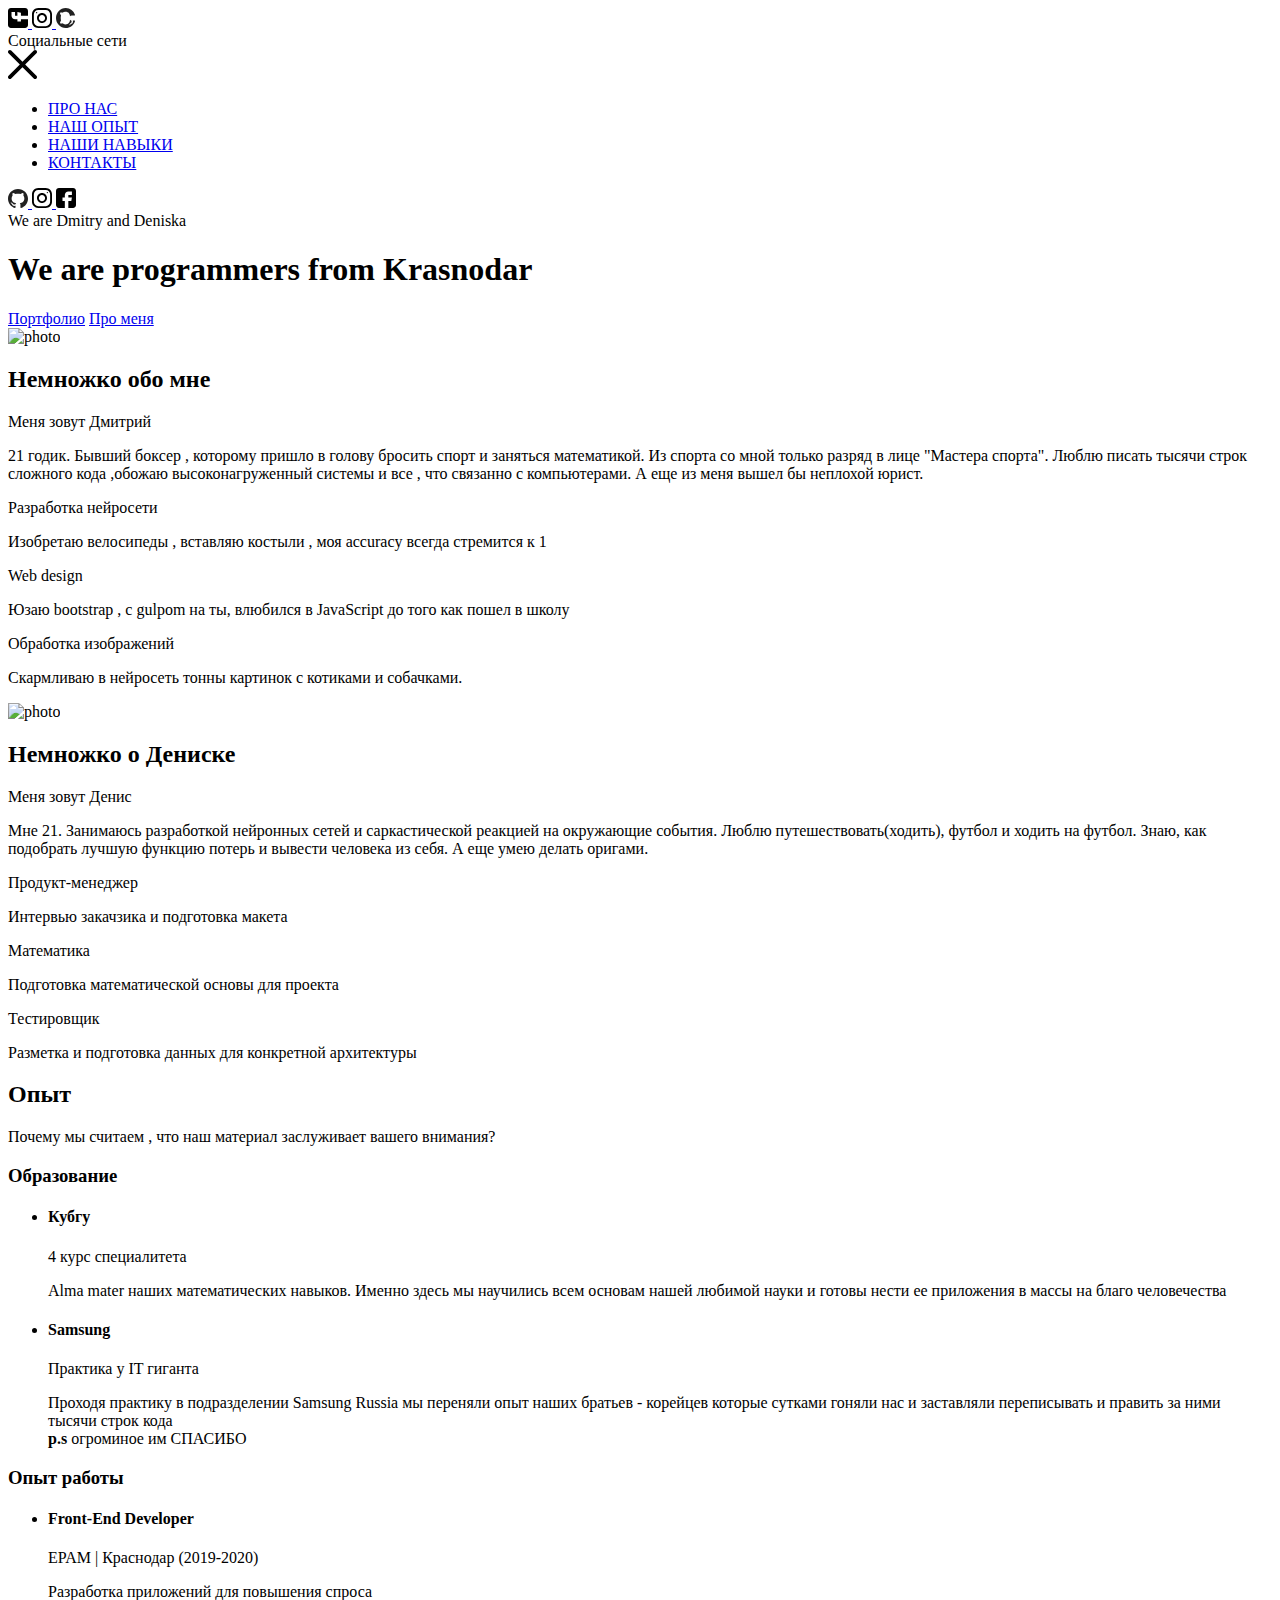
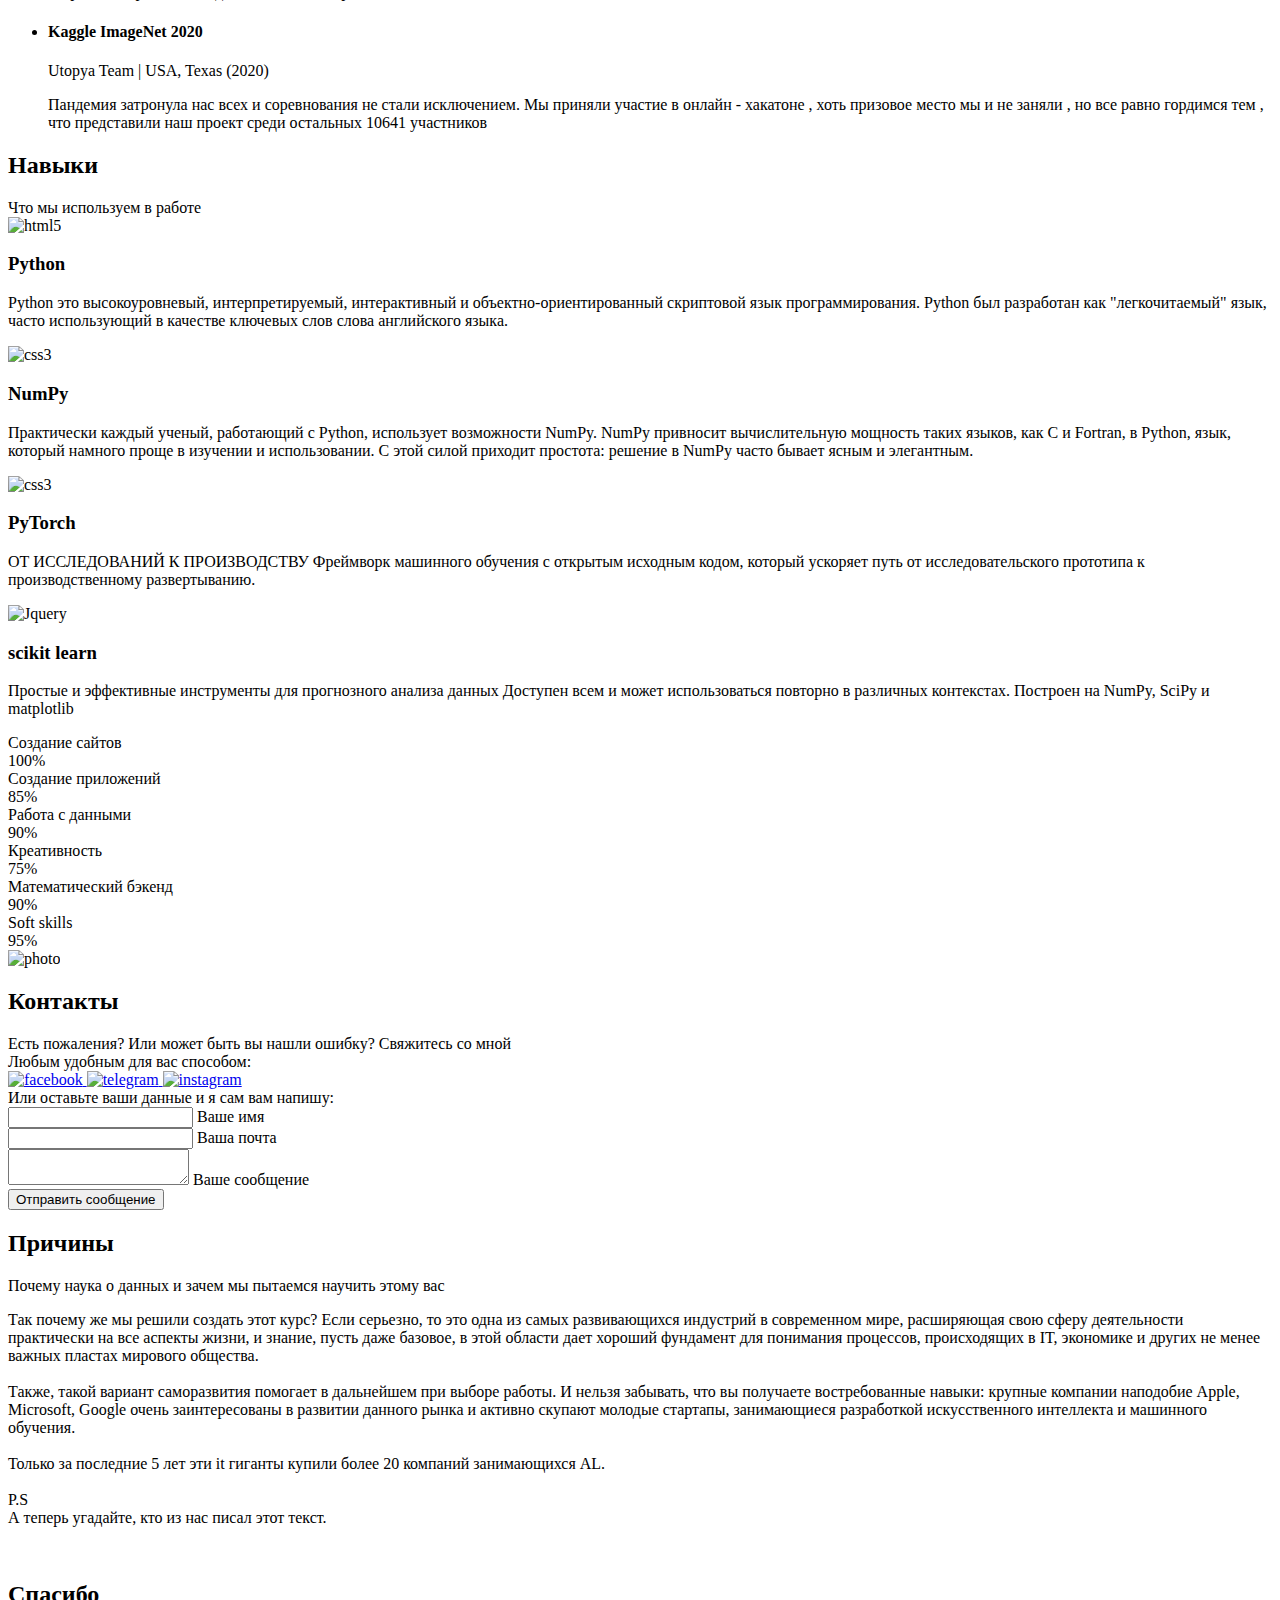
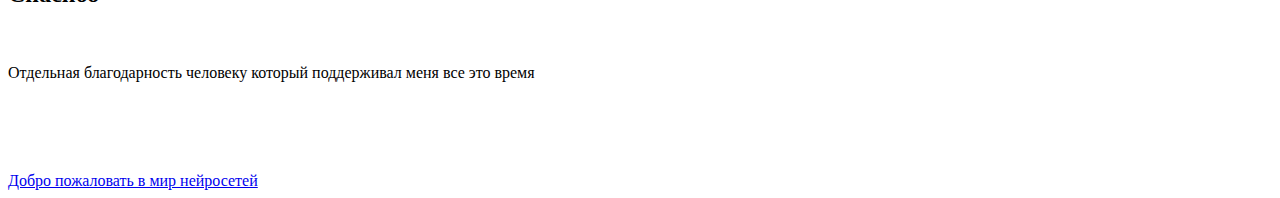
==== index.html @ 980f3015 "Update index.html" ====
<!DOCTYPE html>
<html lang="ru">
<head>
    <meta charset="UTF-8">
    <meta name="viewport" content="width=device-width, initial-scale=1.0">
    <meta http-equiv="X-UA-Compatible" content="ie=edge">
    <title>by Vika</title>
    <meta name="title" content="Мое портфолио">
    <meta name="description" content="Здесь вы сможете ознакомиться с моими работами и узнать больше обо мне">

    <!-- Open Graph / Facebook -->
    <meta property="og:type" content="website">
    <meta property="og:url" content="https://metatags.io/">
    <meta property="og:title" content="Мое портфолио">
    <meta property="og:description" content="Здесь вы сможете ознакомиться с моими работами и узнать больше обо мне">
    <meta property="og:image" content="https://metatags.io/assets/meta-tags-16a33a6a8531e519cc0936fbba0ad904e52d35f34a46c97a2c9f6f7dd7d336f2.png">

    <!-- Twitter -->
    <meta property="twitter:card" content="summary_large_image">
    <meta property="twitter:url" content="https://metatags.io/">
    <meta property="twitter:title" content="Мое портфолио">
    <meta property="twitter:description" content="Здесь вы сможете ознакомиться с моими работами и узнать больше обо мне">
    <meta property="twitter:image" content="https://metatags.io/assets/meta-tags-16a33a6a8531e519cc0936fbba0ad904e52d35f34a46c97a2c9f6f7dd7d336f2.png">

    <!-- Favicon  -->
    <link rel="apple-touch-icon" sizes="57x57" href="icons/favicon//apple-icon-57x57.png">
    <link rel="apple-touch-icon" sizes="60x60" href="icons/favicon//apple-icon-60x60.png">
    <link rel="apple-touch-icon" sizes="72x72" href="icons/favicon//apple-icon-72x72.png">
    <link rel="apple-touch-icon" sizes="76x76" href="icons/favicon//apple-icon-76x76.png">
    <link rel="apple-touch-icon" sizes="114x114" href="icons/favicon//apple-icon-114x114.png">
    <link rel="apple-touch-icon" sizes="120x120" href="icons/favicon//apple-icon-120x120.png">
    <link rel="apple-touch-icon" sizes="144x144" href="icons/favicon//apple-icon-144x144.png">
    <link rel="apple-touch-icon" sizes="152x152" href="icons/favicon//apple-icon-152x152.png">
    <link rel="apple-touch-icon" sizes="180x180" href="icons/favicon//apple-icon-180x180.png">
    <link rel="icon" type="image/png" sizes="192x192"  href="icons/favicon//android-icon-192x192.png">
    <link rel="icon" type="image/png" sizes="32x32" href="icons/favicon//favicon-32x32.png">
    <link rel="icon" type="image/png" sizes="96x96" href="icons/favicon//favicon-96x96.png">
    <link rel="icon" type="image/png" sizes="16x16" href="icons/favicon//favicon-16x16.png">
    <link rel="manifest" href="icons/favicon//manifest.json">
    <meta name="msapplication-TileColor" content="#ffffff">
    <meta name="msapplication-TileImage" content="icons/favicon//ms-icon-144x144.png">
    <meta name="theme-color" content="#ffffff">
    <!-- <link rel="stylesheet" type="text/css" href="slick/slick.css"/> -->
    <link rel="stylesheet" href="css/style.min.css">
</head>
<body>
    <aside class="sidepanel">
        <a href="#" class="sidepanel__link">
            <svg width="20" height="20" viewBox="0 0 20 20" fill="none" xmlns="http://www.w3.org/2000/svg">
                <path d="M-7.46167e-07 2.92969L-1.28061e-07 17.0703C-5.74539e-08 18.6856 1.31439 20 2.92969 20L17.0703 20C18.6856 20 20 18.6856 20 17.0703L20 11.1719L12.9297 11.1719L12.9297 13.5156L9.41406 13.5156L9.41406 11.1719L7.03125 11.1719C5.09262 11.1719 3.51562 9.59488 3.51562 7.65625L3.51562 4.10156L7.03125 4.10156L7.03125 7.65625L9.41406 7.65625L9.41406 4.10156L12.9297 4.6875L12.9297 7.65625L20 7.65625L20 2.92969C20 1.31439 18.6856 -8.16774e-07 17.0703 -7.46167e-07L2.92969 -1.28061e-07C1.31439 -5.74539e-08 -8.16774e-07 1.31439 -7.46167e-07 2.92969Z" fill="black"/>
            </svg>
        </a>
        <a href="#" class="sidepanel__link">
            <svg width="20" height="20" viewBox="0 0 20 20" fill="none" xmlns="http://www.w3.org/2000/svg">
                <path d="M-6.01032e-07 6.25L-2.73196e-07 13.75C-1.22337e-07 17.2012 2.79875 20 6.25 20L13.75 20C17.2013 20 20 17.2012 20 13.75L20 6.25C20 2.79875 17.2012 -7.51891e-07 13.75 -6.01032e-07L6.25 -2.73196e-07C2.79875 -1.22337e-07 -7.51891e-07 2.79875 -6.01032e-07 6.25ZM13.75 1.875C16.1625 1.875 18.125 3.8375 18.125 6.25L18.125 13.75C18.125 16.1625 16.1625 18.125 13.75 18.125L6.25 18.125C3.8375 18.125 1.875 16.1625 1.875 13.75L1.875 6.25C1.875 3.8375 3.8375 1.875 6.25 1.875L13.75 1.875Z" fill="black"/>
                <path d="M5 10C5 12.7612 7.23875 15 10 15C12.7613 15 15 12.7612 15 10C15 7.23875 12.7612 5 10 5C7.23875 5 5 7.23875 5 10ZM13.125 10C13.125 11.7225 11.7225 13.125 10 13.125C8.27625 13.125 6.875 11.7225 6.875 10C6.875 8.2775 8.27625 6.875 10 6.875C11.7225 6.875 13.125 8.2775 13.125 10Z" fill="black"/>
                <path d="M5.29123 4.625C5.29123 4.25704 4.99295 3.95875 4.62499 3.95875C4.25703 3.95875 3.95874 4.25704 3.95874 4.625C3.95874 4.99296 4.25703 5.29125 4.62499 5.29125C4.99295 5.29125 5.29123 4.99296 5.29123 4.625Z" fill="black"/>
            </svg>
        </a>
        <a href="#" class="sidepanel__link">
            <svg width="19" height="20" viewBox="0 0 19 20" fill="none" xmlns="http://www.w3.org/2000/svg">
                <path d="M-4.37114e-07 9.99951C-1.95608e-07 15.5245 4.36167 19.9995 9.74107 19.9995C14.0457 19.9995 17.6962 17.1345 18.9832 13.162C19.0749 12.662 18.7734 12.4787 18.5148 12.4787C18.2835 12.4787 17.6706 12.487 16.8585 12.4912C17.4459 15.2728 15.5517 15.8595 15.5517 15.8595C14.4274 16.3145 14.1267 16.972 14.1267 16.972C13.5228 17.8778 13.5352 16.902 13.5352 16.902C13.603 15.8978 14.5389 15.3703 14.5389 15.3703C16.0283 14.4787 15.5979 13.0295 15.3493 12.4578C14.719 12.3678 14.2903 12.1103 14.0466 11.8245C13.8029 14.0453 12.9652 16.3795 9.23304 16.3795C8.16988 16.3795 7.30085 15.992 6.61933 15.3503C6.37316 15.4628 5.3827 15.8003 4.04116 15.2628C4.04116 15.2628 3.78012 14.4253 5.03988 12.5128C4.82345 11.7128 4.71606 10.8628 4.7111 10.0128C4.71606 9.16284 4.82345 8.31285 5.03988 7.51284C3.78012 5.61285 4.04116 4.77535 4.04116 4.77535C5.3827 4.23785 6.37316 4.57534 6.61933 4.67535C7.30085 4.03785 8.16988 3.65035 9.23304 3.65035C12.9752 3.65035 13.7987 5.98784 14.0383 8.21284C14.3307 7.86284 14.928 7.53784 15.8408 7.53784C17.1444 7.53784 18.1918 7.55034 18.5082 7.55034C18.7635 7.55034 19.0683 7.37534 18.9708 6.86284C17.692 2.86201 14.0391 -0.000488895 9.74107 -0.000488707C4.36167 -0.000488472 -6.7851e-07 4.47701 -4.37114e-07 9.99951Z" fill="#212121"/>
            </svg>
        </a>
        <div class="sidepanel__divider"></div>
        <div class="sidepanel__text"><span>Социальные сети</span></div>
    </aside>

    <div class="menu">
        <div class="menu__block">
            <div class="menu__close">
                <svg width="29" height="30" viewBox="0 0 29 30" fill="none" xmlns="http://www.w3.org/2000/svg">
                    <path d="M17.1568 14.5231L28.4489 3.23075C29.1837 2.49623 29.1837 1.30861 28.4489 0.574085C27.7144 -0.160437 26.5267 -0.160437 25.7922 0.574085L14.4998 11.8665L3.20781 0.574085C2.47295 -0.160437 1.28567 -0.160437 0.551149 0.574085C-0.183716 1.30861 -0.183716 2.49623 0.551149 3.23075L11.8432 14.5231L0.551149 25.8155C-0.183716 26.55 -0.183716 27.7376 0.551149 28.4721C0.917206 28.8385 1.39852 29.0226 1.87948 29.0226C2.36045 29.0226 2.84141 28.8385 3.20781 28.4721L14.4998 17.1798L25.7922 28.4721C26.1586 28.8385 26.6396 29.0226 27.1205 29.0226C27.6015 29.0226 28.0825 28.8385 28.4489 28.4721C29.1837 27.7376 29.1837 26.55 28.4489 25.8155L17.1568 14.5231Z" fill="black"/>
                </svg>
            </div>

            <nav>
                <ul class="menu__list">
                    <li class="menu__link"><a href="#about">ПРО НАС</a></li>
                    <li class="menu__link"><a href="#op">НАШ ОПЫТ</a></li>
                    <li class="menu__link"><a href="#skil">НАШИ НАВЫКИ</a></li>
         <!--            <li class="menu__link"><a href="#">МОИ РАБОТЫ</a></li>
                    <li class="menu__link"><a href="#">ПРАЙС-ЛИСТ</a></li> -->
                    <li class="menu__link"><a href="#ref">КОНТАКТЫ</a></li>
                </ul>
            </nav>

            <div class="menu__social">
                <a href="#">
                    <svg width="20" height="19" viewBox="0 0 20 19" fill="none" xmlns="http://www.w3.org/2000/svg">
                        <path d="M10 0C4.475 0 0 4.36167 0 9.74107C0 14.0457 2.865 17.6962 6.8375 18.9832C7.3375 19.0749 7.52083 18.7734 7.52083 18.5148C7.52083 18.2835 7.5125 17.6706 7.50833 16.8585C4.72667 17.4459 4.14 15.5517 4.14 15.5517C3.685 14.4274 3.0275 14.1267 3.0275 14.1267C2.12167 13.5228 3.0975 13.5352 3.0975 13.5352C4.10167 13.603 4.62917 14.5389 4.62917 14.5389C5.52083 16.0283 6.97 15.5979 7.54167 15.3493C7.63167 14.719 7.88917 14.2903 8.175 14.0466C5.95417 13.8029 3.62 12.9652 3.62 9.23304C3.62 8.16988 4.0075 7.30085 4.64917 6.61934C4.53667 6.37317 4.19917 5.3827 4.73667 4.04116C4.73667 4.04116 5.57417 3.78012 7.48667 5.03988C8.28667 4.82345 9.13667 4.71606 9.98667 4.7111C10.8367 4.71606 11.6867 4.82345 12.4867 5.03988C14.3867 3.78012 15.2242 4.04116 15.2242 4.04116C15.7617 5.3827 15.4242 6.37317 15.3242 6.61934C15.9617 7.30085 16.3492 8.16988 16.3492 9.23304C16.3492 12.9752 14.0117 13.7987 11.7867 14.0383C12.1367 14.3307 12.4617 14.928 12.4617 15.8408C12.4617 17.1444 12.4492 18.1918 12.4492 18.5082C12.4492 18.7635 12.6242 19.0683 13.1367 18.9708C17.1375 17.692 20 14.0391 20 9.74107C20 4.36167 15.5225 0 10 0Z" fill="#212121"/>
                    </svg>                        
                </a>
                <a href="#">
                    <svg width="20" height="20" viewBox="0 0 20 20" fill="none" xmlns="http://www.w3.org/2000/svg">
                        <path d="M13.7495 0L6.24951 0C2.79826 0 -0.000488281 2.79875 -0.000488281 6.25L-0.000488281 13.75C-0.000488281 17.2013 2.79826 20 6.24951 20L13.7495 20C17.2008 20 19.9995 17.2013 19.9995 13.75L19.9995 6.25C19.9995 2.79875 17.2008 0 13.7495 0ZM18.1245 13.75C18.1245 16.1625 16.162 18.125 13.7495 18.125L6.24951 18.125C3.83701 18.125 1.87451 16.1625 1.87451 13.75L1.87451 6.25C1.87451 3.8375 3.83701 1.875 6.24951 1.875L13.7495 1.875C16.162 1.875 18.1245 3.8375 18.1245 6.25L18.1245 13.75Z" fill="black"/>
                        <path d="M9.99951 5C7.23826 5 4.99951 7.23875 4.99951 10C4.99951 12.7613 7.23826 15 9.99951 15C12.7608 15 14.9995 12.7613 14.9995 10C14.9995 7.23875 12.7608 5 9.99951 5ZM9.99951 13.125C8.27701 13.125 6.87451 11.7225 6.87451 10C6.87451 8.27625 8.27701 6.875 9.99951 6.875C11.722 6.875 13.1245 8.27625 13.1245 10C13.1245 11.7225 11.722 13.125 9.99951 13.125Z" fill="black"/>
                        <path d="M15.3745 5.29123C15.7425 5.29123 16.0408 4.99295 16.0408 4.62499C16.0408 4.25703 15.7425 3.95874 15.3745 3.95874C15.0065 3.95874 14.7083 4.25703 14.7083 4.62499C14.7083 4.99295 15.0065 5.29123 15.3745 5.29123Z" fill="black"/>
                    </svg>
                </a>
                <a href="#">
                    <svg width="20" height="20" viewBox="0 0 20 20" fill="none" xmlns="http://www.w3.org/2000/svg">
                        <path d="M17.0698 0L2.9292 0C1.3139 0 -0.000488281 1.31439 -0.000488281 2.92969L-0.000488281 17.0703C-0.000488281 18.6856 1.3139 20 2.9292 20L8.82764 20L8.82764 12.9297L6.48389 12.9297L6.48389 9.41406L8.82764 9.41406L8.82764 7.03125C8.82764 5.09262 10.4046 3.51563 12.3433 3.51563L15.8979 3.51563L15.8979 7.03125L12.3433 7.03125L12.3433 9.41406L15.8979 9.41406L15.312 12.9297L12.3433 12.9297L12.3433 20L17.0698 20C18.6851 20 19.9995 18.6856 19.9995 17.0703L19.9995 2.92969C19.9995 1.31439 18.6851 0 17.0698 0Z" fill="black"/>
                    </svg>
                </a>
            </div>
        </div>
        <div class="menu__overlay"></div>
    </div>

    <section class="promo">
        <div class="hamburger">
            <span></span>
            <span class="long"></span>
            <span></span>
        </div>
        <div class="container">
            <div class="title title_fz16 promo__subtitle">We are Dmitry and Deniska</div>
            <h1 class="title title_fz48 promo__title">We are  programmers from Krasnodar</h1>
            <div class="promo__btns">
                <a href="#" class="promo__link btn">Портфолио</a>
                <a href="#" class="promo__link">Про меня</a>
            </div>
        </div>
    </section>

    <section class="about">
        <div class="container">
            <div class="about__wrapper">
                <div class="about__photo">
                    <img src="img/main_photo2.jpg" alt="photo">
                </div>
                <div class="about__descr">
                    <h2 class="title title_fz16 about__title">Немножко обо мне</h2>
                    <div class="title title_fz36 about__subtitle">Меня зовут Дмитрий</div>
                    <div class="divider"></div>
                    <p class="about__text">21 годик. Бывший боксер , которому пришло в голову бросить спорт и заняться математикой. Из спорта со мной только разряд в лице "Мастера спорта". Люблю писать тысячи строк сложного кода ,обожаю высоконагруженный системы и все , что связанно с компьютерами. А еще из меня вышел бы неплохой юрист.</p>
                </div>
                <div class="about__skills">
                    <div class="about__skills-item">
                        <div class="about__skills-circle">
                            <!-- <img src="icons/about_me/web_development.svg" alt="web-dev"> -->
                        </div>
                        <div>
                            <div class="title title_fz14">
                                Разработка нейросети
                            </div>
                            <p class="about__skills-text">
                                Изобретаю велосипеды , вставляю костыли , моя accuracy всегда стремится к 1
                            </p>
                        </div>
                    </div>
                    <div class="about__skills-item">
                        <div class="about__skills-circle">
                            <!-- <img src="icons/about_me/mobile_dev.svg" alt="mobile-dev"> -->
                        </div>
                        <div>
                            <div class="title title_fz14">
                                Web design
                            </div>
                            <p class="about__skills-text">
                                Юзаю bootstrap , с gulpom на ты, влюбился в JavaScript до того как пошел в школу
                            </p>
                        </div>
                    </div>
                    <div class="about__skills-item">
                        <div class="about__skills-circle">
                           <!--  <img src="icons/about_me/design.svg" alt="design"> -->
                        </div>
                        <div>
                            <div class="title title_fz14">
                                Обработка изображений
                            </div>
                            <p class="about__skills-text">
                                Скармливаю в нейросеть тонны картинок с котиками и собачками. 
                            </p>
                        </div>
                    </div>
                </div>
            </div>
        </div>
    </section>
    <section class="about" id="about">
        <div class="container">
            <div class="about__wrapper">
                <div class="about__photo">
                    <img src="img/main_photo.jpg" alt="photo">
                </div>
                <div class="about__descr">
                    <h2 class="title title_fz16 about__title">Немножко о Дениске</h2>
                    <div class="title title_fz36 about__subtitle">Меня зовут Денис</div>
                    <div class="divider"></div>
                    <p class="about__text">Мне 21. Занимаюсь разработкой нейронных сетей и саркастической реакцией на окружающие события. Люблю путешествовать(ходить), футбол и ходить на футбол. Знаю, как подобрать лучшую функцию потерь и вывести человека из себя. А еще умею делать оригами. </p>
                </div>
                <div class="about__skills">
                    <div class="about__skills-item">
                        <div class="about__skills-circle">
                            <!-- <img src="icons/about_me/web_development.svg" alt="web-dev"> -->
                        </div>
                        <div>
                            <div class="title title_fz14">
                                Продукт-менеджер
                            </div>
                            <p class="about__skills-text">
                                Интервью закачзика и подготовка макета
                            </p>
                        </div>
                    </div>
                    <div class="about__skills-item">
                        <div class="about__skills-circle">
                            <!-- <img src="icons/about_me/mobile_dev.svg" alt="mobile-dev"> -->
                        </div>
                        <div>
                            <div class="title title_fz14">
                                Математика
                            </div>
                            <p class="about__skills-text">
                                Подготовка математической основы для проекта
                            </p>
                        </div>
                    </div>
                    <div class="about__skills-item">
                        <div class="about__skills-circle">
                            <!-- <img src="icons/about_me/design.svg" alt="design"> -->
                        </div>
                        <div>
                            <div class="title title_fz14">
                                Тестировщик
                            </div>
                            <p class="about__skills-text">
                                Разметка и подготовка данных для конкретной архитектуры
                            </p>
                        </div>
                    </div>
                </div>
            </div>
        </div>
    </section>

    <section class="resume" id="op">
        <div class="container">
            <h2 class="title title_fz16 title__section-title">Опыт</h2>
            <div class="title title_fz36 title__section-subtitle">Почему мы считаем , что наш материал заслуживает вашего внимания?</div>
            <div class="divider"></div>

            <div class="resume__wrapper">
                <div class="resume__column">
                    <h3 class="title title_fz20 resume__column-title">Образование</h3>
                    <ul>
                        <li>
                            <div class="resume__item">
                                <div class="resume__item-head">
                                    <div class="resume__item-icon">
                                        <!-- <img src="icons/experience/university.svg" alt="university"> -->
                                    </div>
                                    <h4 class="title title_fz14">Кубгу</h4>
                                    <div class="resume__item-location">4 курс специалитета</div>
                                </div>
                                <p class="resume__item-body">
                                    Alma mater наших математических навыков. Именно здесь мы научились всем основам нашей любимой науки и готовы нести ее приложения в массы на благо человечества
                                </p>
                            </div>
                        </li>
                        <li>
                            <div class="resume__item">
                                <div class="resume__item-head">
                                    <div class="resume__item-icon">
                                       <!--  <img src="icons/experience/courses.svg" alt="courses"> -->
                                    </div>
                                    <h4 class="title title_fz14">Samsung</h4>
                                    <div class="resume__item-location">Практика у IT гиганта</div>
                                </div>
                                <p class="resume__item-body">
                                    Проходя практику в подразделении Samsung Russia мы переняли опыт наших братьев - корейцев которые сутками гоняли нас и заставляли переписывать и править за ними тысячи строк кода
                                    <br><b>p.s </b>огроминое им СПАСИБО
                                </p>
                            </div>
                        </li>
                    </ul>
                </div>
                <div class="resume__column">
                    <h3 class="title title_fz20 resume__column-title">Опыт работы</h3>
                    <ul>
                        <li>
                            <div class="resume__item">
                                <div class="resume__item-head">
                                    <div class="resume__item-icon">
                                        <!-- <img src="icons/experience/developer.svg" alt="developer"> -->
                                    </div>
                                    <h4 class="title title_fz14">Front-End Developer</h4>
                                    <div class="resume__item-location">EPAM | Краснодар (2019-2020)</div>
                                </div>
                                <p class="resume__item-body">
                                    Разработка приложений для повышения спроса 
                                </p>
                            </div>
                        </li>
                        <li>
                            <div class="resume__item">
                                <div class="resume__item-head">
                                    <div class="resume__item-icon">
                                        <!-- <img src="icons/experience/designer.svg" alt="designer"> -->
                                    </div>
                                    <h4 class="title title_fz14">Kaggle ImageNet 2020</h4>
                                    <div class="resume__item-location">Utopya Team | USA, Texas (2020)</div>
                                </div>
                                <p class="resume__item-body">
                                    Пандемия затронула нас всех и соревнования не стали исключением. Мы приняли участие в онлайн - хакатоне , хоть призовое место мы и не заняли , но все равно гордимся тем , что представили наш проект среди остальных 10641 участников 
                                </p>
                            </div>
                        </li>
                    </ul>
                </div>
            </div>
        </div>
    </section>

    <section class="skills" id="skil">
        <div class="container">
            <h2 class="title title_fz16 title__section-title">Навыки</h2>
            <div class="title title_fz36 title__section-subtitle">Что мы используем в работе</div>
            <div class="divider"></div>

            <div class="skills__items">
                <div class="skills__item">
                    <div class="skills__item-img">
                        <img src="img/python.png" alt="html5">
                    </div>
                    <h3 class="title title_fz14">Python</h3>
                    <p>Python это высокоуровневый, интерпретируемый, интерактивный и объектно-ориентированный скриптовой язык программирования. Python был разработан как "легкочитаемый" язык, часто использующий в качестве ключевых слов слова английского языка.</p>
                </div>
                <div class="skills__item">
                    <div class="skills__item-img">
                        <img src="img/numpy.svg" alt="css3">
                    </div>
                    <h3 class="title title_fz14">NumPy</h3>
                    <p>Практически каждый ученый, работающий с Python, использует возможности NumPy.

                        NumPy привносит вычислительную мощность таких языков, как C и Fortran, в Python, язык, который намного проще в изучении и использовании. С этой силой приходит простота: решение в NumPy часто бывает ясным и элегантным.</p>
                </div>
                <div class="skills__item">
                    <div class="skills__item-img">
                        <img src="img/pytorch.svg" alt="css3">
                    </div>
                    <h3 class="title title_fz14">PyTorch</h3>
                    <p>ОТ
                        ИССЛЕДОВАНИЙ К
                 ПРОИЗВОДСТВУ
                 Фреймворк машинного обучения с открытым исходным кодом, который ускоряет путь от исследовательского прототипа к производственному развертыванию.</p>
                </div>
                <div class="skills__item">
                    <div class="skills__item-img">
                        <img src="img/sk.png" alt="Jquery">
                    </div>
                    <h3 class="title title_fz14">scikit learn</h3>
                    <p>Простые и эффективные инструменты для прогнозного анализа данных
                        Доступен всем и может использоваться повторно в различных контекстах.
                        Построен на NumPy, SciPy и matplotlib</p>
                </div>
               <!--  <div class="skills__item">
                    <div class="skills__item-img">
                        <img src="icons/skills/react.svg" alt="React">
                    </div>
                    <h3 class="title title_fz14">React</h3>
                    <p>Эта библиотека позволяет создавать web-приложения. Мы можем создать максимально интерактивный продукт именно под ваши цели</p>
                </div>
                <div class="skills__item">
                    <div class="skills__item-img">
                        <img src="icons/skills/node.js.svg" alt="Node.js">
                    </div>
                    <h3 class="title title_fz14">Node.js</h3>
                    <p>Эта платформа позволяет создавать бэкенд для вашего продукта - “мозги”, которые будут выполнять действия, которые пользователь не видит</p>
                </div>
                <div class="skills__item">
                    <div class="skills__item-img">
                        <img src="icons/skills/mongo.db.svg" alt="Mongo.db">
                    </div>
                    <h3 class="title title_fz14">Mongo.db</h3>
                    <p>Это нереляционная база данных, которая будет хранить данные вашего сайта или приложения</p>
                </div> -->
            </div>

            <div class="skills__ratings">
                <div class="skills__ratings-item">
                    <div class="title title_fz14 skills__ratings-title">Создание сайтов</div>
                    <div class="skills__ratings-counter">100%</div>
                    <div class="skills__ratings-line">
                        <span></span>
                    </div>
                </div>
                <div class="skills__ratings-item">
                    <div class="title title_fz14 skills__ratings-title">Создание приложений</div>
                    <div class="skills__ratings-counter">85%</div>
                    <div class="skills__ratings-line">
                        <span></span>
                    </div>
                </div>
                <div class="skills__ratings-item">
                    <div class="title title_fz14 skills__ratings-title">Работа с данными</div>
                    <div class="skills__ratings-counter">90%</div>
                    <div class="skills__ratings-line">
                        <span></span>
                    </div>
                </div>
                <div class="skills__ratings-item">
                    <div class="title title_fz14 skills__ratings-title">Креативность</div>
                    <div class="skills__ratings-counter">75%</div>
                    <div class="skills__ratings-line">
                        <span></span>
                    </div>
                </div>
                <div class="skills__ratings-item">
                    <div class="title title_fz14 skills__ratings-title">Математический бэкенд</div>
                    <div class="skills__ratings-counter">90%</div>
                    <div class="skills__ratings-line">
                        <span></span>
                    </div>
                </div>
                <div class="skills__ratings-item">
                    <div class="title title_fz14 skills__ratings-title">Soft skills</div>
                    <div class="skills__ratings-counter">95%</div>
                    <div class="skills__ratings-line">
                        <span></span>
                    </div>
                </div>
            </div>
        </div>
    </section>

    <!-- <section class="portfolio">
        <div class="container">
            <h2 class="title title_fz16 title__section-title">Портфолио</h2>
            <div class="title title_fz36 title__section-subtitle">Мои работы</div>
            <div class="divider"></div>

            <div class="portfolio__wrapper">
                <a href="#" class="portfolio__item">
                    <img src="img/works/uber.jpg" alt="uber">
                </a>
                <a href="#" class="portfolio__item">
                    <img src="img/works/pulse.jpg" alt="pulse">
                </a>
                <a href="#" class="portfolio__item">
                    <img src="img/works/bread.jpg" alt="test">
                </a>
                <a href="#" class="portfolio__item vertical">
                    <img src="img/works/plans.jpg" alt="test">
                </a>
                <a href="#" class="portfolio__item">
                    <img src="img/works/ipad.jpg" alt="test">
                </a>
                <a href="#" class="portfolio__item horizonal">
                    <img src="img/works/mac.jpg" alt="test">
                </a>
            </div>
        </div>
    </section>

    <section class="price">
        <div class="container">
            <h2 class="title title_fz16 title__section-title">Прайс-лист</h2>
            <div class="divider"></div>
    
            <div class="price__wrapper">
                <div class="price__item">
                    <div class="price__type">Landing-page</div>
                    <div class="price__count">от 8000 руб.</div>
                    <div class="price__descr">
                        Одностраничный сайт для презентации услуг/товаров/...
                    </div>
                </div>
                <div class="price__item">
                    <div class="price__type">Web-приложение</div>
                    <div class="price__count">от 28000 руб.</div>
                    <div class="price__descr">
                        Приложение внутри браузера для лучшего комфорта
                    </div>
                </div>
                <div class="price__item">
                    <div class="price__type">Корпоративный сайт</div>
                    <div class="price__count">от 20000 руб.</div>
                    <div class="price__descr">
                        Сайт для вашего бизнеса или компании
                    </div>
                </div>
                <div class="price__item">
                    <div class="price__type">Android/IOS Приложение</div>
                    <div class="price__count">от 25000 руб.</div>
                    <div class="price__descr">
                        Приложение для смартфона любой ОС
                    </div>
                </div>
                <div class="price__item">
                    <div class="price__type">Интернет-магазин</div>
                    <div class="price__count">от 30000 руб.</div>
                    <div class="price__descr">
                        Инструмент для ваших продаж в сети
                    </div>
                </div>
                <div class="price__item">
                    <div class="price__type">Дизайн</div>
                    <div class="price__count">Индивидуально</div>
                    <div class="price__descr">
                        Создам дизайн для вашего сайта/приложения...
                    </div>
                </div>
            </div>
        </div>
    </section> -->

    <section class="contacts" id='ref'>
        <div class="container">
            <div class="contacts__wrapper">
                <div class="contacts__photo">
                    <img src="img/main_photo3.jpg" alt="photo">
                </div>
                <div class="contacts__descr">
                    <h2 class="title title_fz16 contacts__title">Контакты</h2>
                    <div class="title title_fz36 contacts__subtitle">
                        Есть пожаления? Или может быть вы нашли ошибку?
                        Свяжитесь со мной</div>
                    <div class="divider"></div>

                    <div class="title title_fz14 contacts__text">
                        Любым удобным для вас способом:
                    </div>
                    <div class="contacts__social">
                        <a href="#" class="contacts__link">
                            <img src="icons/facebook_straight.svg" alt="facebook">
                        </a>
                        <a href="#" class="contacts__link">
                            <img src="icons/telegram.svg" alt="telegram">
                        </a>
                        <a href="#" class="contacts__link">
                            <img src="icons/instagram_straight.svg" alt="instagram">
                        </a>
                    </div>
                    <div class="title title_fz14 contacts__text">
                        Или оставьте ваши данные и я сам вам напишу:
                    </div>

                    <form action="#" class="contacts__form">
                        <div class="contacts__input">
                            <input required name="name" id="name" type="text">
                            <label for="name">Ваше имя</label>
                        </div>
                        <div class="contacts__input">
                            <input required name="email" id="email" type="email">
                            <label for="email">Ваша почта</label>
                        </div>

                        <div class="contacts__textarea">
                            <textarea name="text" id="text"></textarea>
                            <label for="text">Ваше сообщение</label>
                        </div>
                        <div class="contacts__triggers">
                            <button class="contacts__btn btn">Отправить сообщение</button>
                            <div class="contacts__policy">
                               <!--  <input required type="checkbox">
                                <span>Я согласен(а) с <a href="/ML.html">политикой конфиденциальности</a></span> -->
                            </div>
                        </div>
                    </form>
                </div>
            </div>
        </div>
    </section>
    <section class="why">
        <div class="container">
            <h2 class="title title_fz16 title__section-title">Причины</h2>
                    <div class="title title_fz36 contacts__subtitle">
                    Почему наука о данных и зачем мы пытаемся научить этому вас
                    </div>

                    <p class="why_text">Так почему же мы решили создать этот курс?
                        Если серьезно, то это одна из самых развивающихся индустрий в современном мире, расширяющая свою сферу деятельности практически на все аспекты жизни, и знание, пусть даже базовое, в этой области дает хороший фундамент для понимания процессов, происходящих в IT, экономике и других не менее важных пластах мирового общества.<br><br> Также, такой вариант саморазвития помогает в дальнейшем при выборе работы. И нельзя забывать, что  вы получаете востребованные навыки: крупные компании наподобие Apple, Microsoft, Google очень заинтересованы в развитии данного рынка и активно скупают молодые стартапы, занимающиеся разработкой искусственного интеллекта и машинного обучения. <br><br>Только за последние 5 лет эти it гиганты купили более 20 компаний занимающихся AL.
                        <br><br>
                       <span>P.S <br> 
                           А теперь угадайте, кто из нас писал этот текст.</span> </p>

                    <div class="why_block">
                        <img src="img/apple.png" alt="" class="why_img">
                    </div>
        </div>
    </section>

    <section class="thanks">
        <div class="container">
            
        </div>
    </section>

    <section class="carousel">
        <div class="container">
            <h2 class="title title_fz16 title__section-title">Cпасибо</h2>
            <br><br>
            <div class="title title_fz34 contacts__subtitle">
                Отдельная благодарность человеку который поддерживал меня все это время
                </div>
            <div class="carousel__inner">
                
                <div> <img src="img/1.jpg" alt=""></div>
                <div> <img src="img/3.jpg" alt=""></div>
                <div>
                    <img src="img/4.jpg" alt="">
                </div>
                <div> <img src="img/5.jpg" alt=""></div>
                <div> <img src="img/6.jpg" alt=""></div>
            </div>
        </div>
    </section>

    <section class="go">
        <div class="container">
            <a class="go__link" href="/ML.html">Добро пожаловать в мир нейросетей </a>
        </div>
    </section>
    <script src="js/jquery-1.11.0.min.js"></script>
    <script src="js/jquery-migrate-1.2.1.min.js"></script>
    <script src="js/slick.min.js"></script>
    <script src="js/script.js"></script>
</body>
</html>
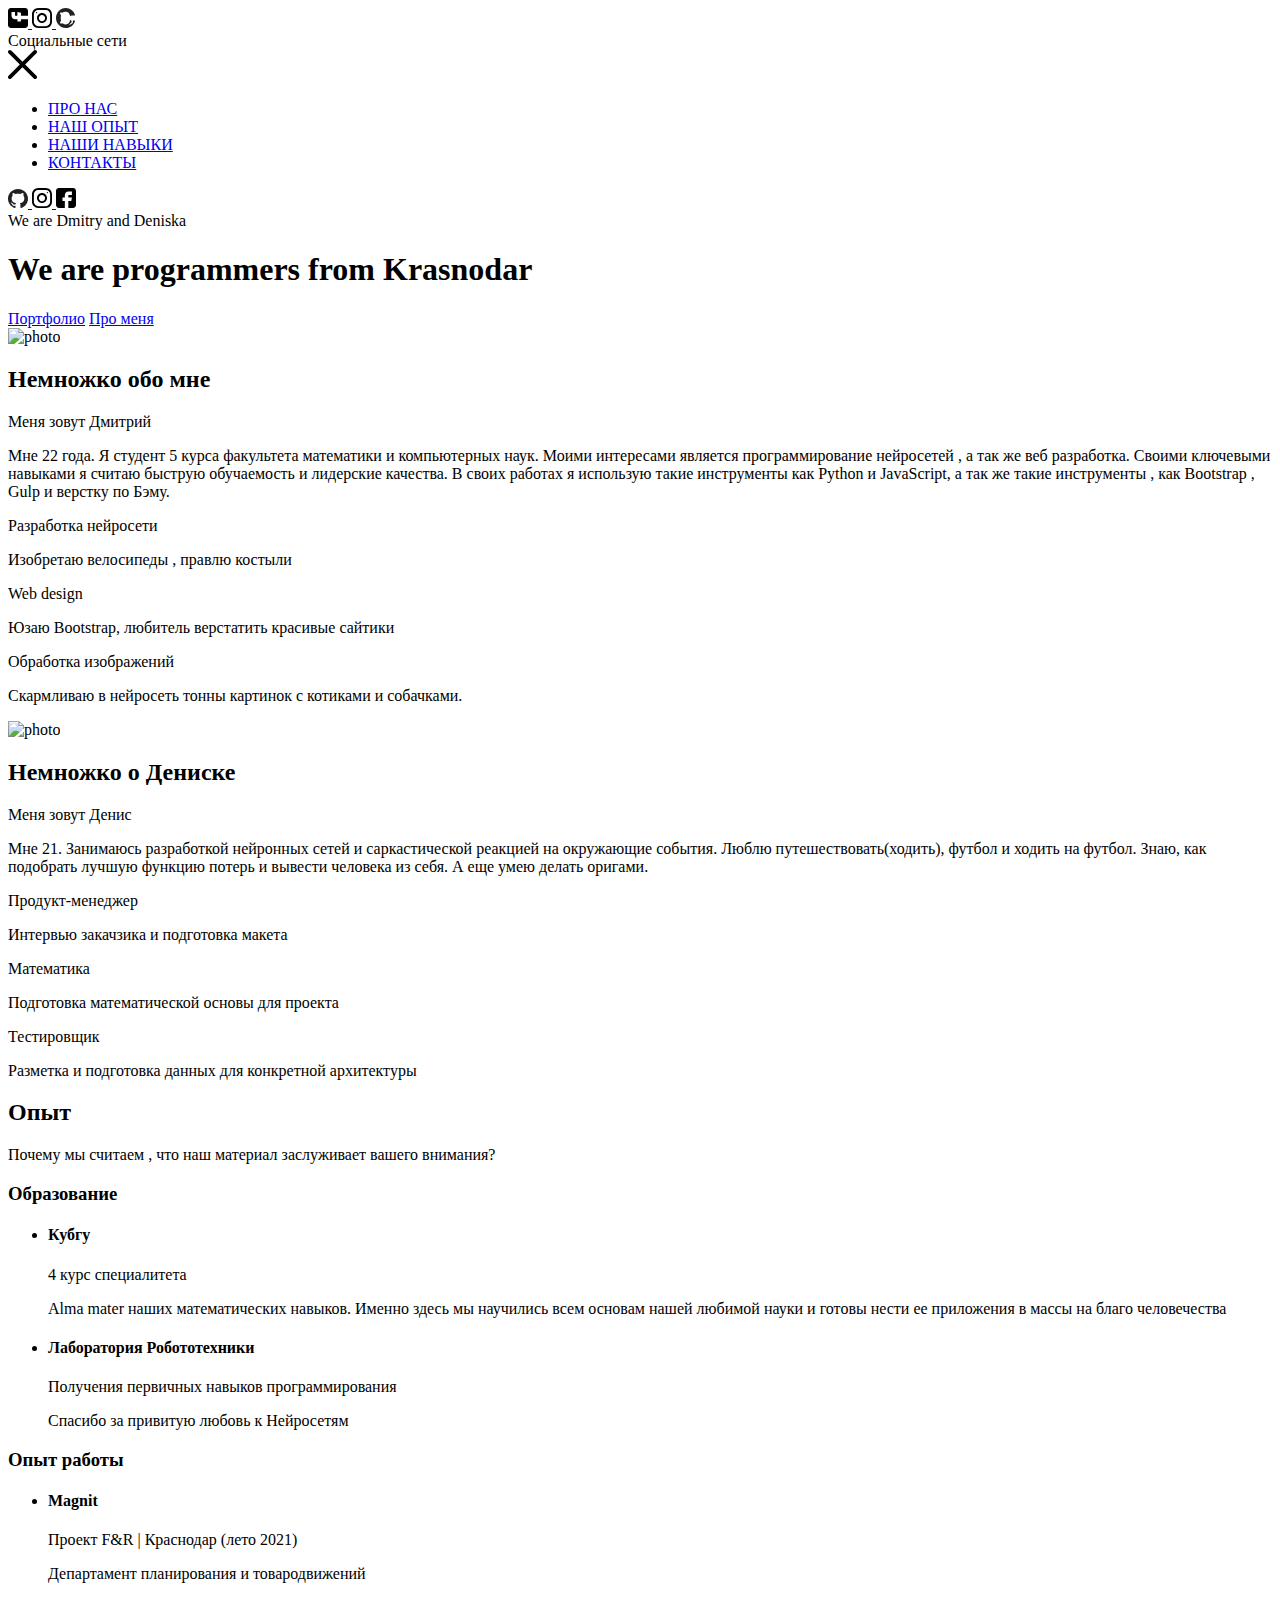
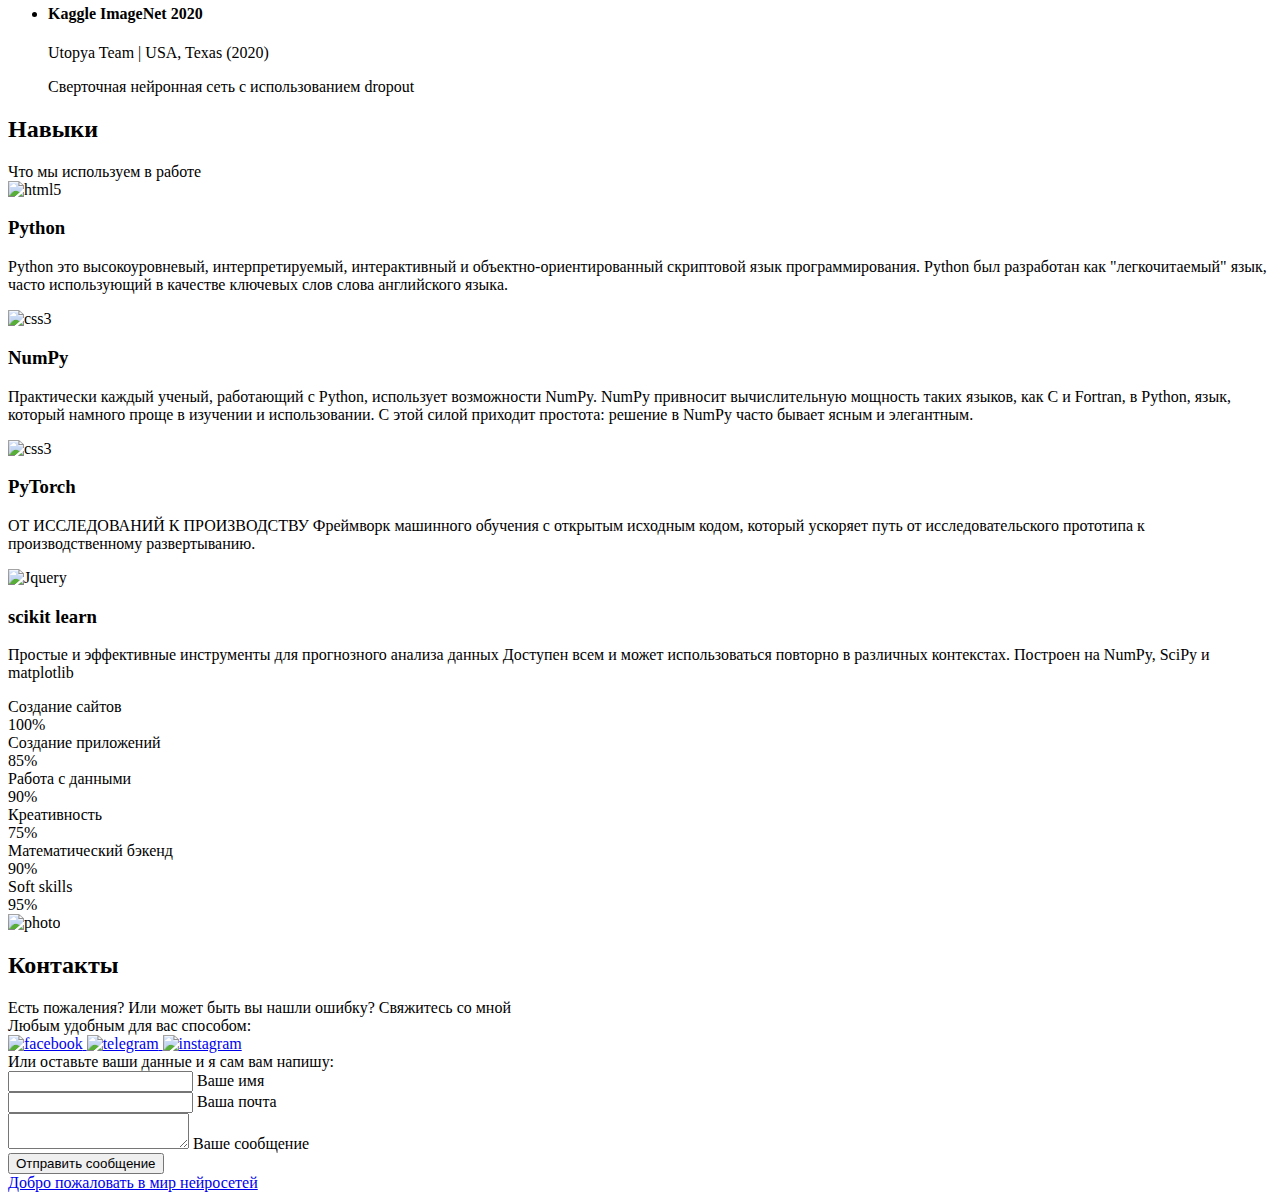
==== commit caf7de22: "Add files via upload" ====
--- a/index.html
+++ b/index.html
@@ -1,363 +1,5 @@
-<!DOCTYPE html>
-<html lang="ru">
-<head>
-    <meta charset="UTF-8">
-    <meta name="viewport" content="width=device-width, initial-scale=1.0">
-    <meta http-equiv="X-UA-Compatible" content="ie=edge">
-    <title>by Vika</title>
-    <meta name="title" content="Мое портфолио">
-    <meta name="description" content="Здесь вы сможете ознакомиться с моими работами и узнать больше обо мне">
-
-    <!-- Open Graph / Facebook -->
-    <meta property="og:type" content="website">
-    <meta property="og:url" content="https://metatags.io/">
-    <meta property="og:title" content="Мое портфолио">
-    <meta property="og:description" content="Здесь вы сможете ознакомиться с моими работами и узнать больше обо мне">
-    <meta property="og:image" content="https://metatags.io/assets/meta-tags-16a33a6a8531e519cc0936fbba0ad904e52d35f34a46c97a2c9f6f7dd7d336f2.png">
-
-    <!-- Twitter -->
-    <meta property="twitter:card" content="summary_large_image">
-    <meta property="twitter:url" content="https://metatags.io/">
-    <meta property="twitter:title" content="Мое портфолио">
-    <meta property="twitter:description" content="Здесь вы сможете ознакомиться с моими работами и узнать больше обо мне">
-    <meta property="twitter:image" content="https://metatags.io/assets/meta-tags-16a33a6a8531e519cc0936fbba0ad904e52d35f34a46c97a2c9f6f7dd7d336f2.png">
-
-    <!-- Favicon  -->
-    <link rel="apple-touch-icon" sizes="57x57" href="icons/favicon//apple-icon-57x57.png">
-    <link rel="apple-touch-icon" sizes="60x60" href="icons/favicon//apple-icon-60x60.png">
-    <link rel="apple-touch-icon" sizes="72x72" href="icons/favicon//apple-icon-72x72.png">
-    <link rel="apple-touch-icon" sizes="76x76" href="icons/favicon//apple-icon-76x76.png">
-    <link rel="apple-touch-icon" sizes="114x114" href="icons/favicon//apple-icon-114x114.png">
-    <link rel="apple-touch-icon" sizes="120x120" href="icons/favicon//apple-icon-120x120.png">
-    <link rel="apple-touch-icon" sizes="144x144" href="icons/favicon//apple-icon-144x144.png">
-    <link rel="apple-touch-icon" sizes="152x152" href="icons/favicon//apple-icon-152x152.png">
-    <link rel="apple-touch-icon" sizes="180x180" href="icons/favicon//apple-icon-180x180.png">
-    <link rel="icon" type="image/png" sizes="192x192"  href="icons/favicon//android-icon-192x192.png">
-    <link rel="icon" type="image/png" sizes="32x32" href="icons/favicon//favicon-32x32.png">
-    <link rel="icon" type="image/png" sizes="96x96" href="icons/favicon//favicon-96x96.png">
-    <link rel="icon" type="image/png" sizes="16x16" href="icons/favicon//favicon-16x16.png">
-    <link rel="manifest" href="icons/favicon//manifest.json">
-    <meta name="msapplication-TileColor" content="#ffffff">
-    <meta name="msapplication-TileImage" content="icons/favicon//ms-icon-144x144.png">
-    <meta name="theme-color" content="#ffffff">
-    <!-- <link rel="stylesheet" type="text/css" href="slick/slick.css"/> -->
-    <link rel="stylesheet" href="css/style.min.css">
-</head>
-<body>
-    <aside class="sidepanel">
-        <a href="#" class="sidepanel__link">
-            <svg width="20" height="20" viewBox="0 0 20 20" fill="none" xmlns="http://www.w3.org/2000/svg">
-                <path d="M-7.46167e-07 2.92969L-1.28061e-07 17.0703C-5.74539e-08 18.6856 1.31439 20 2.92969 20L17.0703 20C18.6856 20 20 18.6856 20 17.0703L20 11.1719L12.9297 11.1719L12.9297 13.5156L9.41406 13.5156L9.41406 11.1719L7.03125 11.1719C5.09262 11.1719 3.51562 9.59488 3.51562 7.65625L3.51562 4.10156L7.03125 4.10156L7.03125 7.65625L9.41406 7.65625L9.41406 4.10156L12.9297 4.6875L12.9297 7.65625L20 7.65625L20 2.92969C20 1.31439 18.6856 -8.16774e-07 17.0703 -7.46167e-07L2.92969 -1.28061e-07C1.31439 -5.74539e-08 -8.16774e-07 1.31439 -7.46167e-07 2.92969Z" fill="black"/>
-            </svg>
-        </a>
-        <a href="#" class="sidepanel__link">
-            <svg width="20" height="20" viewBox="0 0 20 20" fill="none" xmlns="http://www.w3.org/2000/svg">
-                <path d="M-6.01032e-07 6.25L-2.73196e-07 13.75C-1.22337e-07 17.2012 2.79875 20 6.25 20L13.75 20C17.2013 20 20 17.2012 20 13.75L20 6.25C20 2.79875 17.2012 -7.51891e-07 13.75 -6.01032e-07L6.25 -2.73196e-07C2.79875 -1.22337e-07 -7.51891e-07 2.79875 -6.01032e-07 6.25ZM13.75 1.875C16.1625 1.875 18.125 3.8375 18.125 6.25L18.125 13.75C18.125 16.1625 16.1625 18.125 13.75 18.125L6.25 18.125C3.8375 18.125 1.875 16.1625 1.875 13.75L1.875 6.25C1.875 3.8375 3.8375 1.875 6.25 1.875L13.75 1.875Z" fill="black"/>
-                <path d="M5 10C5 12.7612 7.23875 15 10 15C12.7613 15 15 12.7612 15 10C15 7.23875 12.7612 5 10 5C7.23875 5 5 7.23875 5 10ZM13.125 10C13.125 11.7225 11.7225 13.125 10 13.125C8.27625 13.125 6.875 11.7225 6.875 10C6.875 8.2775 8.27625 6.875 10 6.875C11.7225 6.875 13.125 8.2775 13.125 10Z" fill="black"/>
-                <path d="M5.29123 4.625C5.29123 4.25704 4.99295 3.95875 4.62499 3.95875C4.25703 3.95875 3.95874 4.25704 3.95874 4.625C3.95874 4.99296 4.25703 5.29125 4.62499 5.29125C4.99295 5.29125 5.29123 4.99296 5.29123 4.625Z" fill="black"/>
-            </svg>
-        </a>
-        <a href="#" class="sidepanel__link">
-            <svg width="19" height="20" viewBox="0 0 19 20" fill="none" xmlns="http://www.w3.org/2000/svg">
-                <path d="M-4.37114e-07 9.99951C-1.95608e-07 15.5245 4.36167 19.9995 9.74107 19.9995C14.0457 19.9995 17.6962 17.1345 18.9832 13.162C19.0749 12.662 18.7734 12.4787 18.5148 12.4787C18.2835 12.4787 17.6706 12.487 16.8585 12.4912C17.4459 15.2728 15.5517 15.8595 15.5517 15.8595C14.4274 16.3145 14.1267 16.972 14.1267 16.972C13.5228 17.8778 13.5352 16.902 13.5352 16.902C13.603 15.8978 14.5389 15.3703 14.5389 15.3703C16.0283 14.4787 15.5979 13.0295 15.3493 12.4578C14.719 12.3678 14.2903 12.1103 14.0466 11.8245C13.8029 14.0453 12.9652 16.3795 9.23304 16.3795C8.16988 16.3795 7.30085 15.992 6.61933 15.3503C6.37316 15.4628 5.3827 15.8003 4.04116 15.2628C4.04116 15.2628 3.78012 14.4253 5.03988 12.5128C4.82345 11.7128 4.71606 10.8628 4.7111 10.0128C4.71606 9.16284 4.82345 8.31285 5.03988 7.51284C3.78012 5.61285 4.04116 4.77535 4.04116 4.77535C5.3827 4.23785 6.37316 4.57534 6.61933 4.67535C7.30085 4.03785 8.16988 3.65035 9.23304 3.65035C12.9752 3.65035 13.7987 5.98784 14.0383 8.21284C14.3307 7.86284 14.928 7.53784 15.8408 7.53784C17.1444 7.53784 18.1918 7.55034 18.5082 7.55034C18.7635 7.55034 19.0683 7.37534 18.9708 6.86284C17.692 2.86201 14.0391 -0.000488895 9.74107 -0.000488707C4.36167 -0.000488472 -6.7851e-07 4.47701 -4.37114e-07 9.99951Z" fill="#212121"/>
-            </svg>
-        </a>
-        <div class="sidepanel__divider"></div>
-        <div class="sidepanel__text"><span>Социальные сети</span></div>
-    </aside>
-
-    <div class="menu">
-        <div class="menu__block">
-            <div class="menu__close">
-                <svg width="29" height="30" viewBox="0 0 29 30" fill="none" xmlns="http://www.w3.org/2000/svg">
-                    <path d="M17.1568 14.5231L28.4489 3.23075C29.1837 2.49623 29.1837 1.30861 28.4489 0.574085C27.7144 -0.160437 26.5267 -0.160437 25.7922 0.574085L14.4998 11.8665L3.20781 0.574085C2.47295 -0.160437 1.28567 -0.160437 0.551149 0.574085C-0.183716 1.30861 -0.183716 2.49623 0.551149 3.23075L11.8432 14.5231L0.551149 25.8155C-0.183716 26.55 -0.183716 27.7376 0.551149 28.4721C0.917206 28.8385 1.39852 29.0226 1.87948 29.0226C2.36045 29.0226 2.84141 28.8385 3.20781 28.4721L14.4998 17.1798L25.7922 28.4721C26.1586 28.8385 26.6396 29.0226 27.1205 29.0226C27.6015 29.0226 28.0825 28.8385 28.4489 28.4721C29.1837 27.7376 29.1837 26.55 28.4489 25.8155L17.1568 14.5231Z" fill="black"/>
-                </svg>
-            </div>
-
-            <nav>
-                <ul class="menu__list">
-                    <li class="menu__link"><a href="#about">ПРО НАС</a></li>
-                    <li class="menu__link"><a href="#op">НАШ ОПЫТ</a></li>
-                    <li class="menu__link"><a href="#skil">НАШИ НАВЫКИ</a></li>
-         <!--            <li class="menu__link"><a href="#">МОИ РАБОТЫ</a></li>
-                    <li class="menu__link"><a href="#">ПРАЙС-ЛИСТ</a></li> -->
-                    <li class="menu__link"><a href="#ref">КОНТАКТЫ</a></li>
-                </ul>
-            </nav>
-
-            <div class="menu__social">
-                <a href="#">
-                    <svg width="20" height="19" viewBox="0 0 20 19" fill="none" xmlns="http://www.w3.org/2000/svg">
-                        <path d="M10 0C4.475 0 0 4.36167 0 9.74107C0 14.0457 2.865 17.6962 6.8375 18.9832C7.3375 19.0749 7.52083 18.7734 7.52083 18.5148C7.52083 18.2835 7.5125 17.6706 7.50833 16.8585C4.72667 17.4459 4.14 15.5517 4.14 15.5517C3.685 14.4274 3.0275 14.1267 3.0275 14.1267C2.12167 13.5228 3.0975 13.5352 3.0975 13.5352C4.10167 13.603 4.62917 14.5389 4.62917 14.5389C5.52083 16.0283 6.97 15.5979 7.54167 15.3493C7.63167 14.719 7.88917 14.2903 8.175 14.0466C5.95417 13.8029 3.62 12.9652 3.62 9.23304C3.62 8.16988 4.0075 7.30085 4.64917 6.61934C4.53667 6.37317 4.19917 5.3827 4.73667 4.04116C4.73667 4.04116 5.57417 3.78012 7.48667 5.03988C8.28667 4.82345 9.13667 4.71606 9.98667 4.7111C10.8367 4.71606 11.6867 4.82345 12.4867 5.03988C14.3867 3.78012 15.2242 4.04116 15.2242 4.04116C15.7617 5.3827 15.4242 6.37317 15.3242 6.61934C15.9617 7.30085 16.3492 8.16988 16.3492 9.23304C16.3492 12.9752 14.0117 13.7987 11.7867 14.0383C12.1367 14.3307 12.4617 14.928 12.4617 15.8408C12.4617 17.1444 12.4492 18.1918 12.4492 18.5082C12.4492 18.7635 12.6242 19.0683 13.1367 18.9708C17.1375 17.692 20 14.0391 20 9.74107C20 4.36167 15.5225 0 10 0Z" fill="#212121"/>
-                    </svg>                        
-                </a>
-                <a href="#">
-                    <svg width="20" height="20" viewBox="0 0 20 20" fill="none" xmlns="http://www.w3.org/2000/svg">
-                        <path d="M13.7495 0L6.24951 0C2.79826 0 -0.000488281 2.79875 -0.000488281 6.25L-0.000488281 13.75C-0.000488281 17.2013 2.79826 20 6.24951 20L13.7495 20C17.2008 20 19.9995 17.2013 19.9995 13.75L19.9995 6.25C19.9995 2.79875 17.2008 0 13.7495 0ZM18.1245 13.75C18.1245 16.1625 16.162 18.125 13.7495 18.125L6.24951 18.125C3.83701 18.125 1.87451 16.1625 1.87451 13.75L1.87451 6.25C1.87451 3.8375 3.83701 1.875 6.24951 1.875L13.7495 1.875C16.162 1.875 18.1245 3.8375 18.1245 6.25L18.1245 13.75Z" fill="black"/>
-                        <path d="M9.99951 5C7.23826 5 4.99951 7.23875 4.99951 10C4.99951 12.7613 7.23826 15 9.99951 15C12.7608 15 14.9995 12.7613 14.9995 10C14.9995 7.23875 12.7608 5 9.99951 5ZM9.99951 13.125C8.27701 13.125 6.87451 11.7225 6.87451 10C6.87451 8.27625 8.27701 6.875 9.99951 6.875C11.722 6.875 13.1245 8.27625 13.1245 10C13.1245 11.7225 11.722 13.125 9.99951 13.125Z" fill="black"/>
-                        <path d="M15.3745 5.29123C15.7425 5.29123 16.0408 4.99295 16.0408 4.62499C16.0408 4.25703 15.7425 3.95874 15.3745 3.95874C15.0065 3.95874 14.7083 4.25703 14.7083 4.62499C14.7083 4.99295 15.0065 5.29123 15.3745 5.29123Z" fill="black"/>
-                    </svg>
-                </a>
-                <a href="#">
-                    <svg width="20" height="20" viewBox="0 0 20 20" fill="none" xmlns="http://www.w3.org/2000/svg">
-                        <path d="M17.0698 0L2.9292 0C1.3139 0 -0.000488281 1.31439 -0.000488281 2.92969L-0.000488281 17.0703C-0.000488281 18.6856 1.3139 20 2.9292 20L8.82764 20L8.82764 12.9297L6.48389 12.9297L6.48389 9.41406L8.82764 9.41406L8.82764 7.03125C8.82764 5.09262 10.4046 3.51563 12.3433 3.51563L15.8979 3.51563L15.8979 7.03125L12.3433 7.03125L12.3433 9.41406L15.8979 9.41406L15.312 12.9297L12.3433 12.9297L12.3433 20L17.0698 20C18.6851 20 19.9995 18.6856 19.9995 17.0703L19.9995 2.92969C19.9995 1.31439 18.6851 0 17.0698 0Z" fill="black"/>
-                    </svg>
-                </a>
-            </div>
-        </div>
-        <div class="menu__overlay"></div>
-    </div>
-
-    <section class="promo">
-        <div class="hamburger">
-            <span></span>
-            <span class="long"></span>
-            <span></span>
-        </div>
-        <div class="container">
-            <div class="title title_fz16 promo__subtitle">We are Dmitry and Deniska</div>
-            <h1 class="title title_fz48 promo__title">We are  programmers from Krasnodar</h1>
-            <div class="promo__btns">
-                <a href="#" class="promo__link btn">Портфолио</a>
-                <a href="#" class="promo__link">Про меня</a>
-            </div>
-        </div>
-    </section>
-
-    <section class="about">
-        <div class="container">
-            <div class="about__wrapper">
-                <div class="about__photo">
-                    <img src="img/main_photo2.jpg" alt="photo">
-                </div>
-                <div class="about__descr">
-                    <h2 class="title title_fz16 about__title">Немножко обо мне</h2>
-                    <div class="title title_fz36 about__subtitle">Меня зовут Дмитрий</div>
-                    <div class="divider"></div>
-                    <p class="about__text">21 годик. Бывший боксер , которому пришло в голову бросить спорт и заняться математикой. Из спорта со мной только разряд в лице "Мастера спорта". Люблю писать тысячи строк сложного кода ,обожаю высоконагруженный системы и все , что связанно с компьютерами. А еще из меня вышел бы неплохой юрист.</p>
-                </div>
-                <div class="about__skills">
-                    <div class="about__skills-item">
-                        <div class="about__skills-circle">
-                            <!-- <img src="icons/about_me/web_development.svg" alt="web-dev"> -->
-                        </div>
-                        <div>
-                            <div class="title title_fz14">
-                                Разработка нейросети
-                            </div>
-                            <p class="about__skills-text">
-                                Изобретаю велосипеды , вставляю костыли , моя accuracy всегда стремится к 1
-                            </p>
-                        </div>
-                    </div>
-                    <div class="about__skills-item">
-                        <div class="about__skills-circle">
-                            <!-- <img src="icons/about_me/mobile_dev.svg" alt="mobile-dev"> -->
-                        </div>
-                        <div>
-                            <div class="title title_fz14">
-                                Web design
-                            </div>
-                            <p class="about__skills-text">
-                                Юзаю bootstrap , с gulpom на ты, влюбился в JavaScript до того как пошел в школу
-                            </p>
-                        </div>
-                    </div>
-                    <div class="about__skills-item">
-                        <div class="about__skills-circle">
-                           <!--  <img src="icons/about_me/design.svg" alt="design"> -->
-                        </div>
-                        <div>
-                            <div class="title title_fz14">
-                                Обработка изображений
-                            </div>
-                            <p class="about__skills-text">
-                                Скармливаю в нейросеть тонны картинок с котиками и собачками. 
-                            </p>
-                        </div>
-                    </div>
-                </div>
-            </div>
-        </div>
-    </section>
-    <section class="about" id="about">
-        <div class="container">
-            <div class="about__wrapper">
-                <div class="about__photo">
-                    <img src="img/main_photo.jpg" alt="photo">
-                </div>
-                <div class="about__descr">
-                    <h2 class="title title_fz16 about__title">Немножко о Дениске</h2>
-                    <div class="title title_fz36 about__subtitle">Меня зовут Денис</div>
-                    <div class="divider"></div>
-                    <p class="about__text">Мне 21. Занимаюсь разработкой нейронных сетей и саркастической реакцией на окружающие события. Люблю путешествовать(ходить), футбол и ходить на футбол. Знаю, как подобрать лучшую функцию потерь и вывести человека из себя. А еще умею делать оригами. </p>
-                </div>
-                <div class="about__skills">
-                    <div class="about__skills-item">
-                        <div class="about__skills-circle">
-                            <!-- <img src="icons/about_me/web_development.svg" alt="web-dev"> -->
-                        </div>
-                        <div>
-                            <div class="title title_fz14">
-                                Продукт-менеджер
-                            </div>
-                            <p class="about__skills-text">
-                                Интервью закачзика и подготовка макета
-                            </p>
-                        </div>
-                    </div>
-                    <div class="about__skills-item">
-                        <div class="about__skills-circle">
-                            <!-- <img src="icons/about_me/mobile_dev.svg" alt="mobile-dev"> -->
-                        </div>
-                        <div>
-                            <div class="title title_fz14">
-                                Математика
-                            </div>
-                            <p class="about__skills-text">
-                                Подготовка математической основы для проекта
-                            </p>
-                        </div>
-                    </div>
-                    <div class="about__skills-item">
-                        <div class="about__skills-circle">
-                            <!-- <img src="icons/about_me/design.svg" alt="design"> -->
-                        </div>
-                        <div>
-                            <div class="title title_fz14">
-                                Тестировщик
-                            </div>
-                            <p class="about__skills-text">
-                                Разметка и подготовка данных для конкретной архитектуры
-                            </p>
-                        </div>
-                    </div>
-                </div>
-            </div>
-        </div>
-    </section>
-
-    <section class="resume" id="op">
-        <div class="container">
-            <h2 class="title title_fz16 title__section-title">Опыт</h2>
-            <div class="title title_fz36 title__section-subtitle">Почему мы считаем , что наш материал заслуживает вашего внимания?</div>
-            <div class="divider"></div>
-
-            <div class="resume__wrapper">
-                <div class="resume__column">
-                    <h3 class="title title_fz20 resume__column-title">Образование</h3>
-                    <ul>
-                        <li>
-                            <div class="resume__item">
-                                <div class="resume__item-head">
-                                    <div class="resume__item-icon">
-                                        <!-- <img src="icons/experience/university.svg" alt="university"> -->
-                                    </div>
-                                    <h4 class="title title_fz14">Кубгу</h4>
-                                    <div class="resume__item-location">4 курс специалитета</div>
-                                </div>
-                                <p class="resume__item-body">
-                                    Alma mater наших математических навыков. Именно здесь мы научились всем основам нашей любимой науки и готовы нести ее приложения в массы на благо человечества
-                                </p>
-                            </div>
-                        </li>
-                        <li>
-                            <div class="resume__item">
-                                <div class="resume__item-head">
-                                    <div class="resume__item-icon">
-                                       <!--  <img src="icons/experience/courses.svg" alt="courses"> -->
-                                    </div>
-                                    <h4 class="title title_fz14">Samsung</h4>
-                                    <div class="resume__item-location">Практика у IT гиганта</div>
-                                </div>
-                                <p class="resume__item-body">
-                                    Проходя практику в подразделении Samsung Russia мы переняли опыт наших братьев - корейцев которые сутками гоняли нас и заставляли переписывать и править за ними тысячи строк кода
-                                    <br><b>p.s </b>огроминое им СПАСИБО
-                                </p>
-                            </div>
-                        </li>
-                    </ul>
-                </div>
-                <div class="resume__column">
-                    <h3 class="title title_fz20 resume__column-title">Опыт работы</h3>
-                    <ul>
-                        <li>
-                            <div class="resume__item">
-                                <div class="resume__item-head">
-                                    <div class="resume__item-icon">
-                                        <!-- <img src="icons/experience/developer.svg" alt="developer"> -->
-                                    </div>
-                                    <h4 class="title title_fz14">Front-End Developer</h4>
-                                    <div class="resume__item-location">EPAM | Краснодар (2019-2020)</div>
-                                </div>
-                                <p class="resume__item-body">
-                                    Разработка приложений для повышения спроса 
-                                </p>
-                            </div>
-                        </li>
-                        <li>
-                            <div class="resume__item">
-                                <div class="resume__item-head">
-                                    <div class="resume__item-icon">
-                                        <!-- <img src="icons/experience/designer.svg" alt="designer"> -->
-                                    </div>
-                                    <h4 class="title title_fz14">Kaggle ImageNet 2020</h4>
-                                    <div class="resume__item-location">Utopya Team | USA, Texas (2020)</div>
-                                </div>
-                                <p class="resume__item-body">
-                                    Пандемия затронула нас всех и соревнования не стали исключением. Мы приняли участие в онлайн - хакатоне , хоть призовое место мы и не заняли , но все равно гордимся тем , что представили наш проект среди остальных 10641 участников 
-                                </p>
-                            </div>
-                        </li>
-                    </ul>
-                </div>
-            </div>
-        </div>
-    </section>
-
-    <section class="skills" id="skil">
-        <div class="container">
-            <h2 class="title title_fz16 title__section-title">Навыки</h2>
-            <div class="title title_fz36 title__section-subtitle">Что мы используем в работе</div>
-            <div class="divider"></div>
-
-            <div class="skills__items">
-                <div class="skills__item">
-                    <div class="skills__item-img">
-                        <img src="img/python.png" alt="html5">
-                    </div>
-                    <h3 class="title title_fz14">Python</h3>
-                    <p>Python это высокоуровневый, интерпретируемый, интерактивный и объектно-ориентированный скриптовой язык программирования. Python был разработан как "легкочитаемый" язык, часто использующий в качестве ключевых слов слова английского языка.</p>
-                </div>
-                <div class="skills__item">
-                    <div class="skills__item-img">
-                        <img src="img/numpy.svg" alt="css3">
-                    </div>
-                    <h3 class="title title_fz14">NumPy</h3>
-                    <p>Практически каждый ученый, работающий с Python, использует возможности NumPy.
-
-                        NumPy привносит вычислительную мощность таких языков, как C и Fortran, в Python, язык, который намного проще в изучении и использовании. С этой силой приходит простота: решение в NumPy часто бывает ясным и элегантным.</p>
-                </div>
-                <div class="skills__item">
-                    <div class="skills__item-img">
-                        <img src="img/pytorch.svg" alt="css3">
-                    </div>
-                    <h3 class="title title_fz14">PyTorch</h3>
-                    <p>ОТ
-                        ИССЛЕДОВАНИЙ К
-                 ПРОИЗВОДСТВУ
-                 Фреймворк машинного обучения с открытым исходным кодом, который ускоряет путь от исследовательского прототипа к производственному развертыванию.</p>
-                </div>
-                <div class="skills__item">
-                    <div class="skills__item-img">
-                        <img src="img/sk.png" alt="Jquery">
-                    </div>
-                    <h3 class="title title_fz14">scikit learn</h3>
-                    <p>Простые и эффективные инструменты для прогнозного анализа данных
-                        Доступен всем и может использоваться повторно в различных контекстах.
-                        Построен на NumPy, SciPy и matplotlib</p>
-                </div>
-               <!--  <div class="skills__item">
+<!DOCTYPE html><html lang="ru"><head><meta charset="UTF-8"><meta name="viewport" content="width=device-width,initial-scale=1"><meta http-equiv="X-UA-Compatible" content="ie=edge"><title>Portfolio</title><meta name="title" content="Мое портфолио"><meta name="description" content="Здесь вы сможете ознакомиться с моими работами и узнать больше обо мне"><!-- Open Graph / Facebook --><meta property="og:type" content="website"><meta property="og:url" content="https://metatags.io/"><meta property="og:title" content="Мое портфолио"><meta property="og:description" content="Здесь вы сможете ознакомиться с моими работами и узнать больше обо мне"><meta property="og:image" content="https://metatags.io/assets/meta-tags-16a33a6a8531e519cc0936fbba0ad904e52d35f34a46c97a2c9f6f7dd7d336f2.png"><!-- Twitter --><meta property="twitter:card" content="summary_large_image"><meta property="twitter:url" content="https://metatags.io/"><meta property="twitter:title" content="Мое портфолио"><meta property="twitter:description" content="Здесь вы сможете ознакомиться с моими работами и узнать больше обо мне"><meta property="twitter:image" content="https://metatags.io/assets/meta-tags-16a33a6a8531e519cc0936fbba0ad904e52d35f34a46c97a2c9f6f7dd7d336f2.png"><!-- Favicon  --><link rel="apple-touch-icon" sizes="57x57" href="icons/favicon//apple-icon-57x57.png"><link rel="apple-touch-icon" sizes="60x60" href="icons/favicon//apple-icon-60x60.png"><link rel="apple-touch-icon" sizes="72x72" href="icons/favicon//apple-icon-72x72.png"><link rel="apple-touch-icon" sizes="76x76" href="icons/favicon//apple-icon-76x76.png"><link rel="apple-touch-icon" sizes="114x114" href="icons/favicon//apple-icon-114x114.png"><link rel="apple-touch-icon" sizes="120x120" href="icons/favicon//apple-icon-120x120.png"><link rel="apple-touch-icon" sizes="144x144" href="icons/favicon//apple-icon-144x144.png"><link rel="apple-touch-icon" sizes="152x152" href="icons/favicon//apple-icon-152x152.png"><link rel="apple-touch-icon" sizes="180x180" href="icons/favicon//apple-icon-180x180.png"><link rel="icon" type="image/png" sizes="192x192" href="icons/favicon//android-icon-192x192.png"><link rel="icon" type="image/png" sizes="32x32" href="icons/favicon//favicon-32x32.png"><link rel="icon" type="image/png" sizes="96x96" href="icons/favicon//favicon-96x96.png"><link rel="icon" type="image/png" sizes="16x16" href="icons/favicon//favicon-16x16.png"><link rel="manifest" href="icons/favicon//manifest.json"><meta name="msapplication-TileColor" content="#ffffff"><meta name="msapplication-TileImage" content="icons/favicon//ms-icon-144x144.png"><meta name="theme-color" content="#ffffff"><!-- <link rel="stylesheet" type="text/css" href="slick/slick.css"/> --><link rel="stylesheet" href="css/style.min.css"></head><body><aside class="sidepanel"><a href="#" class="sidepanel__link"><svg width="20" height="20" viewBox="0 0 20 20" fill="none" xmlns="http://www.w3.org/2000/svg"><path d="M-7.46167e-07 2.92969L-1.28061e-07 17.0703C-5.74539e-08 18.6856 1.31439 20 2.92969 20L17.0703 20C18.6856 20 20 18.6856 20 17.0703L20 11.1719L12.9297 11.1719L12.9297 13.5156L9.41406 13.5156L9.41406 11.1719L7.03125 11.1719C5.09262 11.1719 3.51562 9.59488 3.51562 7.65625L3.51562 4.10156L7.03125 4.10156L7.03125 7.65625L9.41406 7.65625L9.41406 4.10156L12.9297 4.6875L12.9297 7.65625L20 7.65625L20 2.92969C20 1.31439 18.6856 -8.16774e-07 17.0703 -7.46167e-07L2.92969 -1.28061e-07C1.31439 -5.74539e-08 -8.16774e-07 1.31439 -7.46167e-07 2.92969Z" fill="black"/></svg> </a><a href="#" class="sidepanel__link"><svg width="20" height="20" viewBox="0 0 20 20" fill="none" xmlns="http://www.w3.org/2000/svg"><path d="M-6.01032e-07 6.25L-2.73196e-07 13.75C-1.22337e-07 17.2012 2.79875 20 6.25 20L13.75 20C17.2013 20 20 17.2012 20 13.75L20 6.25C20 2.79875 17.2012 -7.51891e-07 13.75 -6.01032e-07L6.25 -2.73196e-07C2.79875 -1.22337e-07 -7.51891e-07 2.79875 -6.01032e-07 6.25ZM13.75 1.875C16.1625 1.875 18.125 3.8375 18.125 6.25L18.125 13.75C18.125 16.1625 16.1625 18.125 13.75 18.125L6.25 18.125C3.8375 18.125 1.875 16.1625 1.875 13.75L1.875 6.25C1.875 3.8375 3.8375 1.875 6.25 1.875L13.75 1.875Z" fill="black"/><path d="M5 10C5 12.7612 7.23875 15 10 15C12.7613 15 15 12.7612 15 10C15 7.23875 12.7612 5 10 5C7.23875 5 5 7.23875 5 10ZM13.125 10C13.125 11.7225 11.7225 13.125 10 13.125C8.27625 13.125 6.875 11.7225 6.875 10C6.875 8.2775 8.27625 6.875 10 6.875C11.7225 6.875 13.125 8.2775 13.125 10Z" fill="black"/><path d="M5.29123 4.625C5.29123 4.25704 4.99295 3.95875 4.62499 3.95875C4.25703 3.95875 3.95874 4.25704 3.95874 4.625C3.95874 4.99296 4.25703 5.29125 4.62499 5.29125C4.99295 5.29125 5.29123 4.99296 5.29123 4.625Z" fill="black"/></svg> </a><a href="#" class="sidepanel__link"><svg width="19" height="20" viewBox="0 0 19 20" fill="none" xmlns="http://www.w3.org/2000/svg"><path d="M-4.37114e-07 9.99951C-1.95608e-07 15.5245 4.36167 19.9995 9.74107 19.9995C14.0457 19.9995 17.6962 17.1345 18.9832 13.162C19.0749 12.662 18.7734 12.4787 18.5148 12.4787C18.2835 12.4787 17.6706 12.487 16.8585 12.4912C17.4459 15.2728 15.5517 15.8595 15.5517 15.8595C14.4274 16.3145 14.1267 16.972 14.1267 16.972C13.5228 17.8778 13.5352 16.902 13.5352 16.902C13.603 15.8978 14.5389 15.3703 14.5389 15.3703C16.0283 14.4787 15.5979 13.0295 15.3493 12.4578C14.719 12.3678 14.2903 12.1103 14.0466 11.8245C13.8029 14.0453 12.9652 16.3795 9.23304 16.3795C8.16988 16.3795 7.30085 15.992 6.61933 15.3503C6.37316 15.4628 5.3827 15.8003 4.04116 15.2628C4.04116 15.2628 3.78012 14.4253 5.03988 12.5128C4.82345 11.7128 4.71606 10.8628 4.7111 10.0128C4.71606 9.16284 4.82345 8.31285 5.03988 7.51284C3.78012 5.61285 4.04116 4.77535 4.04116 4.77535C5.3827 4.23785 6.37316 4.57534 6.61933 4.67535C7.30085 4.03785 8.16988 3.65035 9.23304 3.65035C12.9752 3.65035 13.7987 5.98784 14.0383 8.21284C14.3307 7.86284 14.928 7.53784 15.8408 7.53784C17.1444 7.53784 18.1918 7.55034 18.5082 7.55034C18.7635 7.55034 19.0683 7.37534 18.9708 6.86284C17.692 2.86201 14.0391 -0.000488895 9.74107 -0.000488707C4.36167 -0.000488472 -6.7851e-07 4.47701 -4.37114e-07 9.99951Z" fill="#212121"/></svg></a><div class="sidepanel__divider"></div><div class="sidepanel__text"><span>Социальные сети</span></div></aside><div class="menu"><div class="menu__block"><div class="menu__close"><svg width="29" height="30" viewBox="0 0 29 30" fill="none" xmlns="http://www.w3.org/2000/svg"><path d="M17.1568 14.5231L28.4489 3.23075C29.1837 2.49623 29.1837 1.30861 28.4489 0.574085C27.7144 -0.160437 26.5267 -0.160437 25.7922 0.574085L14.4998 11.8665L3.20781 0.574085C2.47295 -0.160437 1.28567 -0.160437 0.551149 0.574085C-0.183716 1.30861 -0.183716 2.49623 0.551149 3.23075L11.8432 14.5231L0.551149 25.8155C-0.183716 26.55 -0.183716 27.7376 0.551149 28.4721C0.917206 28.8385 1.39852 29.0226 1.87948 29.0226C2.36045 29.0226 2.84141 28.8385 3.20781 28.4721L14.4998 17.1798L25.7922 28.4721C26.1586 28.8385 26.6396 29.0226 27.1205 29.0226C27.6015 29.0226 28.0825 28.8385 28.4489 28.4721C29.1837 27.7376 29.1837 26.55 28.4489 25.8155L17.1568 14.5231Z" fill="black"/></svg></div><nav><ul class="menu__list"><li class="menu__link"><a href="#about">ПРО НАС</a></li><li class="menu__link"><a href="#op">НАШ ОПЫТ</a></li><li class="menu__link"><a href="#skil">НАШИ НАВЫКИ</a></li><!--            <li class="menu__link"><a href="#">МОИ РАБОТЫ</a></li>
+                    <li class="menu__link"><a href="#">ПРАЙС-ЛИСТ</a></li> --><li class="menu__link"><a href="#ref">КОНТАКТЫ</a></li></ul></nav><div class="menu__social"><a href="#"><svg width="20" height="19" viewBox="0 0 20 19" fill="none" xmlns="http://www.w3.org/2000/svg"><path d="M10 0C4.475 0 0 4.36167 0 9.74107C0 14.0457 2.865 17.6962 6.8375 18.9832C7.3375 19.0749 7.52083 18.7734 7.52083 18.5148C7.52083 18.2835 7.5125 17.6706 7.50833 16.8585C4.72667 17.4459 4.14 15.5517 4.14 15.5517C3.685 14.4274 3.0275 14.1267 3.0275 14.1267C2.12167 13.5228 3.0975 13.5352 3.0975 13.5352C4.10167 13.603 4.62917 14.5389 4.62917 14.5389C5.52083 16.0283 6.97 15.5979 7.54167 15.3493C7.63167 14.719 7.88917 14.2903 8.175 14.0466C5.95417 13.8029 3.62 12.9652 3.62 9.23304C3.62 8.16988 4.0075 7.30085 4.64917 6.61934C4.53667 6.37317 4.19917 5.3827 4.73667 4.04116C4.73667 4.04116 5.57417 3.78012 7.48667 5.03988C8.28667 4.82345 9.13667 4.71606 9.98667 4.7111C10.8367 4.71606 11.6867 4.82345 12.4867 5.03988C14.3867 3.78012 15.2242 4.04116 15.2242 4.04116C15.7617 5.3827 15.4242 6.37317 15.3242 6.61934C15.9617 7.30085 16.3492 8.16988 16.3492 9.23304C16.3492 12.9752 14.0117 13.7987 11.7867 14.0383C12.1367 14.3307 12.4617 14.928 12.4617 15.8408C12.4617 17.1444 12.4492 18.1918 12.4492 18.5082C12.4492 18.7635 12.6242 19.0683 13.1367 18.9708C17.1375 17.692 20 14.0391 20 9.74107C20 4.36167 15.5225 0 10 0Z" fill="#212121"/></svg> </a><a href="#"><svg width="20" height="20" viewBox="0 0 20 20" fill="none" xmlns="http://www.w3.org/2000/svg"><path d="M13.7495 0L6.24951 0C2.79826 0 -0.000488281 2.79875 -0.000488281 6.25L-0.000488281 13.75C-0.000488281 17.2013 2.79826 20 6.24951 20L13.7495 20C17.2008 20 19.9995 17.2013 19.9995 13.75L19.9995 6.25C19.9995 2.79875 17.2008 0 13.7495 0ZM18.1245 13.75C18.1245 16.1625 16.162 18.125 13.7495 18.125L6.24951 18.125C3.83701 18.125 1.87451 16.1625 1.87451 13.75L1.87451 6.25C1.87451 3.8375 3.83701 1.875 6.24951 1.875L13.7495 1.875C16.162 1.875 18.1245 3.8375 18.1245 6.25L18.1245 13.75Z" fill="black"/><path d="M9.99951 5C7.23826 5 4.99951 7.23875 4.99951 10C4.99951 12.7613 7.23826 15 9.99951 15C12.7608 15 14.9995 12.7613 14.9995 10C14.9995 7.23875 12.7608 5 9.99951 5ZM9.99951 13.125C8.27701 13.125 6.87451 11.7225 6.87451 10C6.87451 8.27625 8.27701 6.875 9.99951 6.875C11.722 6.875 13.1245 8.27625 13.1245 10C13.1245 11.7225 11.722 13.125 9.99951 13.125Z" fill="black"/><path d="M15.3745 5.29123C15.7425 5.29123 16.0408 4.99295 16.0408 4.62499C16.0408 4.25703 15.7425 3.95874 15.3745 3.95874C15.0065 3.95874 14.7083 4.25703 14.7083 4.62499C14.7083 4.99295 15.0065 5.29123 15.3745 5.29123Z" fill="black"/></svg> </a><a href="#"><svg width="20" height="20" viewBox="0 0 20 20" fill="none" xmlns="http://www.w3.org/2000/svg"><path d="M17.0698 0L2.9292 0C1.3139 0 -0.000488281 1.31439 -0.000488281 2.92969L-0.000488281 17.0703C-0.000488281 18.6856 1.3139 20 2.9292 20L8.82764 20L8.82764 12.9297L6.48389 12.9297L6.48389 9.41406L8.82764 9.41406L8.82764 7.03125C8.82764 5.09262 10.4046 3.51563 12.3433 3.51563L15.8979 3.51563L15.8979 7.03125L12.3433 7.03125L12.3433 9.41406L15.8979 9.41406L15.312 12.9297L12.3433 12.9297L12.3433 20L17.0698 20C18.6851 20 19.9995 18.6856 19.9995 17.0703L19.9995 2.92969C19.9995 1.31439 18.6851 0 17.0698 0Z" fill="black"/></svg></a></div></div><div class="menu__overlay"></div></div><section class="promo"><div class="hamburger"><span></span> <span class="long"></span> <span></span></div><div class="container"><div class="title title_fz16 promo__subtitle">We are Dmitry and Deniska</div><h1 class="title title_fz48 promo__title">We are programmers from Krasnodar</h1><div class="promo__btns"><a href="#" class="promo__link btn">Портфолио</a> <a href="#" class="promo__link">Про меня</a></div></div></section><section class="about"><div class="container"><div class="about__wrapper"><div class="about__photo"><img src="img/main_photo2.jpg" alt="photo"></div><div class="about__descr"><h2 class="title title_fz16 about__title">Немножко обо мне</h2><div class="title title_fz36 about__subtitle">Меня зовут Дмитрий</div><div class="divider"></div><p class="about__text">Мне 22 года. Я студент 5 курса факультета математики и компьютерных наук. Моими интересами является программирование нейросетей , а так же веб разработка. Своими ключевыми навыками я считаю быструю обучаемость и лидерские качества. В своих работах я использую такие инструменты как Python и JavaScript, а так же такие инструменты , как Bootstrap , Gulp и верстку по Бэму.</p></div><div class="about__skills"><div class="about__skills-item"><div class="about__skills-circle"><!-- <img src="icons/about_me/web_development.svg" alt="web-dev"> --></div><div><div class="title title_fz14">Разработка нейросети</div><p class="about__skills-text">Изобретаю велосипеды , правлю костыли</p></div></div><div class="about__skills-item"><div class="about__skills-circle"><!-- <img src="icons/about_me/mobile_dev.svg" alt="mobile-dev"> --></div><div><div class="title title_fz14">Web design</div><p class="about__skills-text">Юзаю Bootstrap, любитель верстатить красивые сайтики</p></div></div><div class="about__skills-item"><div class="about__skills-circle"><!--  <img src="icons/about_me/design.svg" alt="design"> --></div><div><div class="title title_fz14">Обработка изображений</div><p class="about__skills-text">Скармливаю в нейросеть тонны картинок с котиками и собачками.</p></div></div></div></div></div></section><section class="about" id="about"><div class="container"><div class="about__wrapper"><div class="about__photo"><img src="img/main_photo.jpg" alt="photo"></div><div class="about__descr"><h2 class="title title_fz16 about__title">Немножко о Дениске</h2><div class="title title_fz36 about__subtitle">Меня зовут Денис</div><div class="divider"></div><p class="about__text">Мне 21. Занимаюсь разработкой нейронных сетей и саркастической реакцией на окружающие события. Люблю путешествовать(ходить), футбол и ходить на футбол. Знаю, как подобрать лучшую функцию потерь и вывести человека из себя. А еще умею делать оригами.</p></div><div class="about__skills"><div class="about__skills-item"><div class="about__skills-circle"><!-- <img src="icons/about_me/web_development.svg" alt="web-dev"> --></div><div><div class="title title_fz14">Продукт-менеджер</div><p class="about__skills-text">Интервью закачзика и подготовка макета</p></div></div><div class="about__skills-item"><div class="about__skills-circle"><!-- <img src="icons/about_me/mobile_dev.svg" alt="mobile-dev"> --></div><div><div class="title title_fz14">Математика</div><p class="about__skills-text">Подготовка математической основы для проекта</p></div></div><div class="about__skills-item"><div class="about__skills-circle"><!-- <img src="icons/about_me/design.svg" alt="design"> --></div><div><div class="title title_fz14">Тестировщик</div><p class="about__skills-text">Разметка и подготовка данных для конкретной архитектуры</p></div></div></div></div></div></section><section class="resume" id="op"><div class="container"><h2 class="title title_fz16 title__section-title">Опыт</h2><div class="title title_fz36 title__section-subtitle">Почему мы считаем , что наш материал заслуживает вашего внимания?</div><div class="divider"></div><div class="resume__wrapper"><div class="resume__column"><h3 class="title title_fz20 resume__column-title">Образование</h3><ul><li><div class="resume__item"><div class="resume__item-head"><div class="resume__item-icon"><!-- <img src="icons/experience/university.svg" alt="university"> --></div><h4 class="title title_fz14">Кубгу</h4><div class="resume__item-location">4 курс специалитета</div></div><p class="resume__item-body">Alma mater наших математических навыков. Именно здесь мы научились всем основам нашей любимой науки и готовы нести ее приложения в массы на благо человечества</p></div></li><li><div class="resume__item"><div class="resume__item-head"><div class="resume__item-icon"><!--  <img src="icons/experience/courses.svg" alt="courses"> --></div><h4 class="title title_fz14">Лаборатория Робототехники</h4><div class="resume__item-location">Получения первичных навыков программирования</div></div><p class="resume__item-body">Спасибо за привитую любовь к Нейросетям</p></div></li></ul></div><div class="resume__column"><h3 class="title title_fz20 resume__column-title">Опыт работы</h3><ul><li><div class="resume__item"><div class="resume__item-head"><div class="resume__item-icon"><!-- <img src="icons/experience/developer.svg" alt="developer"> --></div><h4 class="title title_fz14">Magnit</h4><div class="resume__item-location">Проект F&R | Краснодар (лето 2021)</div></div><p class="resume__item-body">Департамент планирования и товародвижений</p></div></li><li><div class="resume__item"><div class="resume__item-head"><div class="resume__item-icon"><!-- <img src="icons/experience/designer.svg" alt="designer"> --></div><h4 class="title title_fz14">Kaggle ImageNet 2020</h4><div class="resume__item-location">Utopya Team | USA, Texas (2020)</div></div><p class="resume__item-body">Сверточная нейронная сеть с использованием dropout</p></div></li></ul></div></div></div></section><section class="skills" id="skil"><div class="container"><h2 class="title title_fz16 title__section-title">Навыки</h2><div class="title title_fz36 title__section-subtitle">Что мы используем в работе</div><div class="divider"></div><div class="skills__items"><div class="skills__item"><div class="skills__item-img"><img src="img/python.png" alt="html5"></div><h3 class="title title_fz14">Python</h3><p>Python это высокоуровневый, интерпретируемый, интерактивный и объектно-ориентированный скриптовой язык программирования. Python был разработан как "легкочитаемый" язык, часто использующий в качестве ключевых слов слова английского языка.</p></div><div class="skills__item"><div class="skills__item-img"><img src="img/numpy.svg" alt="css3"></div><h3 class="title title_fz14">NumPy</h3><p>Практически каждый ученый, работающий с Python, использует возможности NumPy. NumPy привносит вычислительную мощность таких языков, как C и Fortran, в Python, язык, который намного проще в изучении и использовании. С этой силой приходит простота: решение в NumPy часто бывает ясным и элегантным.</p></div><div class="skills__item"><div class="skills__item-img"><img src="img/pytorch.svg" alt="css3"></div><h3 class="title title_fz14">PyTorch</h3><p>ОТ ИССЛЕДОВАНИЙ К ПРОИЗВОДСТВУ Фреймворк машинного обучения с открытым исходным кодом, который ускоряет путь от исследовательского прототипа к производственному развертыванию.</p></div><div class="skills__item"><div class="skills__item-img"><img src="img/sk.png" alt="Jquery"></div><h3 class="title title_fz14">scikit learn</h3><p>Простые и эффективные инструменты для прогнозного анализа данных Доступен всем и может использоваться повторно в различных контекстах. Построен на NumPy, SciPy и matplotlib</p></div><!--  <div class="skills__item">
                     <div class="skills__item-img">
                         <img src="icons/skills/react.svg" alt="React">
                     </div>
@@ -377,57 +19,7 @@
                     </div>
                     <h3 class="title title_fz14">Mongo.db</h3>
                     <p>Это нереляционная база данных, которая будет хранить данные вашего сайта или приложения</p>
-                </div> -->
-            </div>
-
-            <div class="skills__ratings">
-                <div class="skills__ratings-item">
-                    <div class="title title_fz14 skills__ratings-title">Создание сайтов</div>
-                    <div class="skills__ratings-counter">100%</div>
-                    <div class="skills__ratings-line">
-                        <span></span>
-                    </div>
-                </div>
-                <div class="skills__ratings-item">
-                    <div class="title title_fz14 skills__ratings-title">Создание приложений</div>
-                    <div class="skills__ratings-counter">85%</div>
-                    <div class="skills__ratings-line">
-                        <span></span>
-                    </div>
-                </div>
-                <div class="skills__ratings-item">
-                    <div class="title title_fz14 skills__ratings-title">Работа с данными</div>
-                    <div class="skills__ratings-counter">90%</div>
-                    <div class="skills__ratings-line">
-                        <span></span>
-                    </div>
-                </div>
-                <div class="skills__ratings-item">
-                    <div class="title title_fz14 skills__ratings-title">Креативность</div>
-                    <div class="skills__ratings-counter">75%</div>
-                    <div class="skills__ratings-line">
-                        <span></span>
-                    </div>
-                </div>
-                <div class="skills__ratings-item">
-                    <div class="title title_fz14 skills__ratings-title">Математический бэкенд</div>
-                    <div class="skills__ratings-counter">90%</div>
-                    <div class="skills__ratings-line">
-                        <span></span>
-                    </div>
-                </div>
-                <div class="skills__ratings-item">
-                    <div class="title title_fz14 skills__ratings-title">Soft skills</div>
-                    <div class="skills__ratings-counter">95%</div>
-                    <div class="skills__ratings-line">
-                        <span></span>
-                    </div>
-                </div>
-            </div>
-        </div>
-    </section>
-
-    <!-- <section class="portfolio">
+                </div> --></div><div class="skills__ratings"><div class="skills__ratings-item"><div class="title title_fz14 skills__ratings-title">Создание сайтов</div><div class="skills__ratings-counter">100%</div><div class="skills__ratings-line"><span></span></div></div><div class="skills__ratings-item"><div class="title title_fz14 skills__ratings-title">Создание приложений</div><div class="skills__ratings-counter">85%</div><div class="skills__ratings-line"><span></span></div></div><div class="skills__ratings-item"><div class="title title_fz14 skills__ratings-title">Работа с данными</div><div class="skills__ratings-counter">90%</div><div class="skills__ratings-line"><span></span></div></div><div class="skills__ratings-item"><div class="title title_fz14 skills__ratings-title">Креативность</div><div class="skills__ratings-counter">75%</div><div class="skills__ratings-line"><span></span></div></div><div class="skills__ratings-item"><div class="title title_fz14 skills__ratings-title">Математический бэкенд</div><div class="skills__ratings-counter">90%</div><div class="skills__ratings-line"><span></span></div></div><div class="skills__ratings-item"><div class="title title_fz14 skills__ratings-title">Soft skills</div><div class="skills__ratings-counter">95%</div><div class="skills__ratings-line"><span></span></div></div></div></div></section><!-- <section class="portfolio">
         <div class="container">
             <h2 class="title title_fz16 title__section-title">Портфолио</h2>
             <div class="title title_fz36 title__section-subtitle">Мои работы</div>
@@ -506,66 +98,8 @@
                 </div>
             </div>
         </div>
-    </section> -->
-
-    <section class="contacts" id='ref'>
-        <div class="container">
-            <div class="contacts__wrapper">
-                <div class="contacts__photo">
-                    <img src="img/main_photo3.jpg" alt="photo">
-                </div>
-                <div class="contacts__descr">
-                    <h2 class="title title_fz16 contacts__title">Контакты</h2>
-                    <div class="title title_fz36 contacts__subtitle">
-                        Есть пожаления? Или может быть вы нашли ошибку?
-                        Свяжитесь со мной</div>
-                    <div class="divider"></div>
-
-                    <div class="title title_fz14 contacts__text">
-                        Любым удобным для вас способом:
-                    </div>
-                    <div class="contacts__social">
-                        <a href="#" class="contacts__link">
-                            <img src="icons/facebook_straight.svg" alt="facebook">
-                        </a>
-                        <a href="#" class="contacts__link">
-                            <img src="icons/telegram.svg" alt="telegram">
-                        </a>
-                        <a href="#" class="contacts__link">
-                            <img src="icons/instagram_straight.svg" alt="instagram">
-                        </a>
-                    </div>
-                    <div class="title title_fz14 contacts__text">
-                        Или оставьте ваши данные и я сам вам напишу:
-                    </div>
-
-                    <form action="#" class="contacts__form">
-                        <div class="contacts__input">
-                            <input required name="name" id="name" type="text">
-                            <label for="name">Ваше имя</label>
-                        </div>
-                        <div class="contacts__input">
-                            <input required name="email" id="email" type="email">
-                            <label for="email">Ваша почта</label>
-                        </div>
-
-                        <div class="contacts__textarea">
-                            <textarea name="text" id="text"></textarea>
-                            <label for="text">Ваше сообщение</label>
-                        </div>
-                        <div class="contacts__triggers">
-                            <button class="contacts__btn btn">Отправить сообщение</button>
-                            <div class="contacts__policy">
-                               <!--  <input required type="checkbox">
-                                <span>Я согласен(а) с <a href="/ML.html">политикой конфиденциальности</a></span> -->
-                            </div>
-                        </div>
-                    </form>
-                </div>
-            </div>
-        </div>
-    </section>
-    <section class="why">
+    </section> --><section class="contacts" id="ref"><div class="container"><div class="contacts__wrapper"><div class="contacts__photo"><img src="img/main_photo3.jpg" alt="photo"></div><div class="contacts__descr"><h2 class="title title_fz16 contacts__title">Контакты</h2><div class="title title_fz36 contacts__subtitle">Есть пожаления? Или может быть вы нашли ошибку? Свяжитесь со мной</div><div class="divider"></div><div class="title title_fz14 contacts__text">Любым удобным для вас способом:</div><div class="contacts__social"><a href="#" class="contacts__link"><img src="icons/facebook_straight.svg" alt="facebook"> </a><a href="#" class="contacts__link"><img src="icons/telegram.svg" alt="telegram"> </a><a href="#" class="contacts__link"><img src="icons/instagram_straight.svg" alt="instagram"></a></div><div class="title title_fz14 contacts__text">Или оставьте ваши данные и я сам вам напишу:</div><form action="#" class="contacts__form"><div class="contacts__input"><input required name="name" id="name" type="text"> <label for="name">Ваше имя</label></div><div class="contacts__input"><input required name="email" id="email" type="email"> <label for="email">Ваша почта</label></div><div class="contacts__textarea"><textarea name="text" id="text"></textarea> <label for="text">Ваше сообщение</label></div><div class="contacts__triggers"><button class="contacts__btn btn">Отправить сообщение</button><div class="contacts__policy"><!--  <input required type="checkbox">
+                                <span>Я согласен(а) с <a href="/ML.html">политикой конфиденциальности</a></span> --></div></div></form></div></div></div></section><!--  <section class="why">
         <div class="container">
             <h2 class="title title_fz16 title__section-title">Причины</h2>
                     <div class="title title_fz36 contacts__subtitle">
@@ -582,42 +116,4 @@
                         <img src="img/apple.png" alt="" class="why_img">
                     </div>
         </div>
-    </section>
-
-    <section class="thanks">
-        <div class="container">
-            
-        </div>
-    </section>
-
-    <section class="carousel">
-        <div class="container">
-            <h2 class="title title_fz16 title__section-title">Cпасибо</h2>
-            <br><br>
-            <div class="title title_fz34 contacts__subtitle">
-                Отдельная благодарность человеку который поддерживал меня все это время
-                </div>
-            <div class="carousel__inner">
-                
-                <div> <img src="img/1.jpg" alt=""></div>
-                <div> <img src="img/3.jpg" alt=""></div>
-                <div>
-                    <img src="img/4.jpg" alt="">
-                </div>
-                <div> <img src="img/5.jpg" alt=""></div>
-                <div> <img src="img/6.jpg" alt=""></div>
-            </div>
-        </div>
-    </section>
-
-    <section class="go">
-        <div class="container">
-            <a class="go__link" href="/ML.html">Добро пожаловать в мир нейросетей </a>
-        </div>
-    </section>
-    <script src="js/jquery-1.11.0.min.js"></script>
-    <script src="js/jquery-migrate-1.2.1.min.js"></script>
-    <script src="js/slick.min.js"></script>
-    <script src="js/script.js"></script>
-</body>
-</html>
+    </section> --><section class="go"><div class="container"><a class="go__link" href="/ML.html">Добро пожаловать в мир нейросетей</a></div></section><script src="js/jquery-1.11.0.min.js"></script><script src="js/jquery-migrate-1.2.1.min.js"></script><script src="js/slick.min.js"></script><script src="js/script.js"></script></body></html>